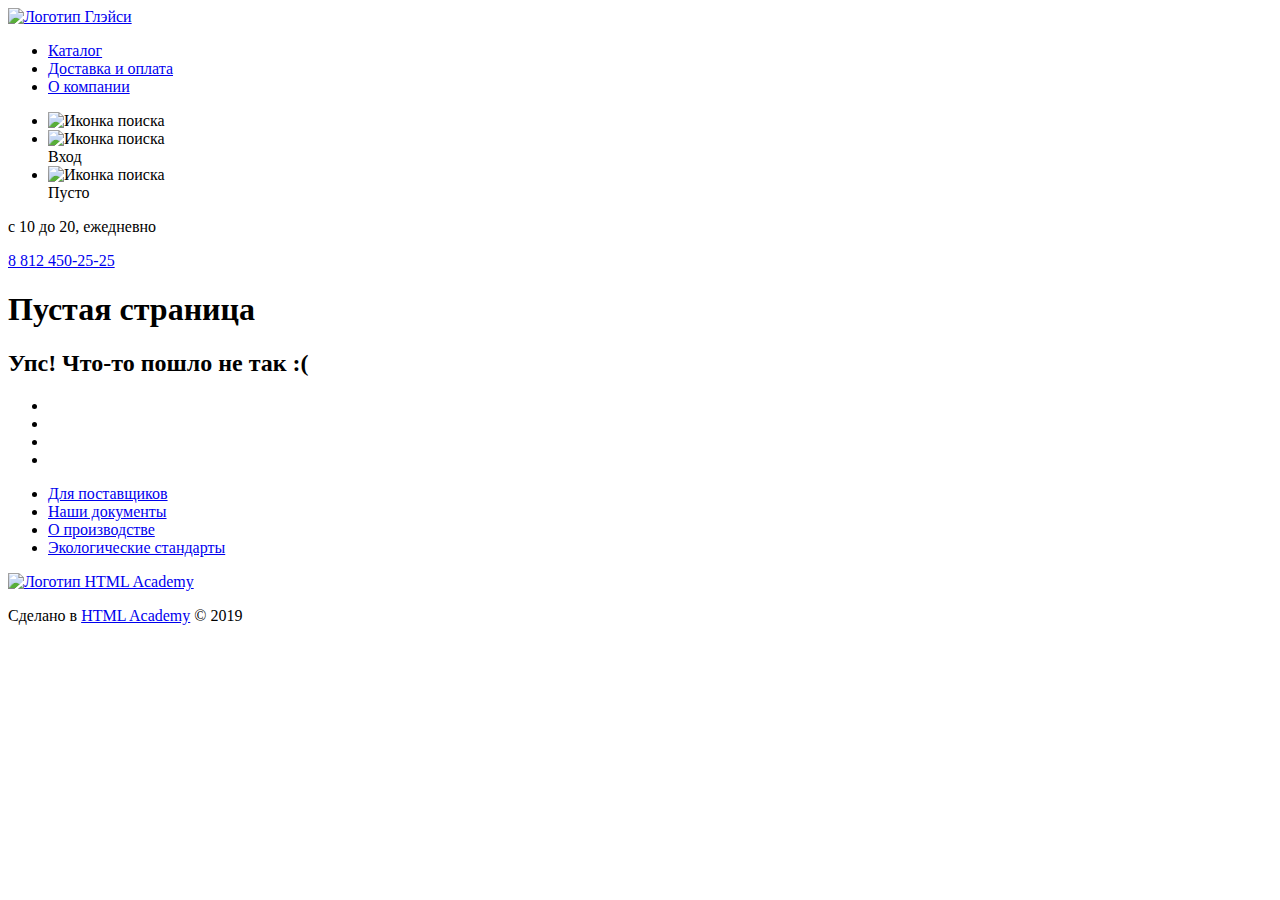
==== blank.html @ e8b12c31 "Добавляет разметку Пустой страницы" ====
<!DOCTYPE html>
<html lang="ru">
  <head>
    <meta charset="UTF-8" />
    <meta http-equiv="X-UA-Compatible" content="IE=edge" />
    <meta name="viewport" content="width=device-width, initial-scale=1.0" />
    <title>Gllacy. Catalog</title>
    <link rel="stylesheet" href="css/normalize.css" />
    <link rel="stylesheet" href="css/style.css" />
  </head>

  <body class="page page--green">
    <div class="wrapper">

      <header class="main-header">
        <div class="main-header__container">
          <div class="main-header__line">
            <div class="main-header__logo logo">
              <a href="index.html" class="logo__image">
                <img src="img/logo/index-logo.svg" alt="Логотип Глэйси" />
              </a>
            </div>
            <nav class="main-header__navigation">
              <div class="main-header__site-navigation site-navigation">
                <ul class="site-navigation__list">
                  <li class="site-navigation__item">
                    <a href="catalog.html" class="site-navigation__link">Каталог</a>
                  </li>
                  <li class="site-navigation__item">
                    <a href="blank.html" class="site-navigation__link">Доставка и оплата</a>
                  </li>
                  <li class="site-navigation__item">
                    <a href="blank.html" class="site-navigation__link">О компании</a>
                  </li>
                </ul>
              </div>
              <div class="main-header__user-navigation user-navigation">
                <ul class="user-navigation__list">
                  <li class="user-navigation__item user-navigation__item--search">
                    <img src="img/icon/header-search.svg" alt="Иконка поиска" class="user-navigation__image">
                    <div class="user-navigation__text"></div>
                  </li>
                  <li class="user-navigation__item user-navigation__item--authorization">
                    <img src="img/icon/header-authorization.svg" alt="Иконка поиска" class="user-navigation__image">
                    <div class="user-navigation__text">Вход</div>
                  </li>
                  <li class="user-navigation__item user-navigation__item--cart">
                    <img src="img/icon/header-cart.svg" alt="Иконка поиска" class="user-navigation__image">
                    <div class="user-navigation__text">Пусто</div>
                  </li>
                </ul>
              </div>
            </nav>
          </div>
          <div class="main-header__line">
            <div class="main-header__info">
              <p class="main-header__work-time">с 10 до 20, ежедневно</p>
              <a class="main-header__contacts" href="tel:88124502525">8 812 450-25-25</a>
            </div>
          </div>
        </div>
      </header>

      <main class="main">

        <section class="blank">
          <div class="blank__container">
            <h1 class="blank__title title hidden">Пустая страница</h1>
            <h2 class="blank__subtitle subtitle">Упс! Что-то пошло не так :(</h2>
          </div>
        </section>

      </main>

      <footer class="main-footer">
        <div class="main-footer__container">
          <ul class="main-footer__socials">
            <li class="main-footer__socials-item">
              <a href="#" class="main-footer__social-link">
                <img src="img/icon/footer-facebook.svg" alt="">
              </a>
            </li>
            <li class="main-footer__socials-item">
              <a href="#" class="main-footer__social-link">
                <img src="img/icon/footer-vkontakte.svg" alt="">
              </a>
            </li>
            <li class="main-footer__socials-item">
              <a href="#" class="main-footer__social-link">
                <img src="img/icon/footer-instagram.svg" alt="">
              </a>
            </li>
            <li class="main-footer__socials-item">
              <a href="#" class="main-footer__social-link">
                <img src="img/icon/footer-twitter.svg" alt="">
              </a>
            </li>
          </ul>
          <ul class="main-footer__info">
            <li class="main-footer__info-item">
              <a href="blank.html" class="main-footer__link">Для поставщиков</a>
            </li>
            <li class="main-footer__info-item">
              <a href="blank.html" class="main-footer__link">Наши документы</a>
            </li>
            <li class="main-footer__info-item">
              <a href="blank.html" class="main-footer__link">О производстве</a>
            </li>
            <li class="main-footer__info-item">
              <a href="blank.html" class="main-footer__link">Экологические стандарты</a>
            </li>
          </ul>
          <div class="main-footer__copyrights">
            <a href="htmlacademy.ru" class="main-footer__copyrights-link">
              <img src="img/logo/html-academy-logo.svg" alt="Логотип HTML Academy">
            </a>
            <p>Сделано в <a href="htmlacademy.ru">HTML Academy</a> © 2019</p>
          </div>
        </div>
      </footer>
    </div>
  </body>
</html>
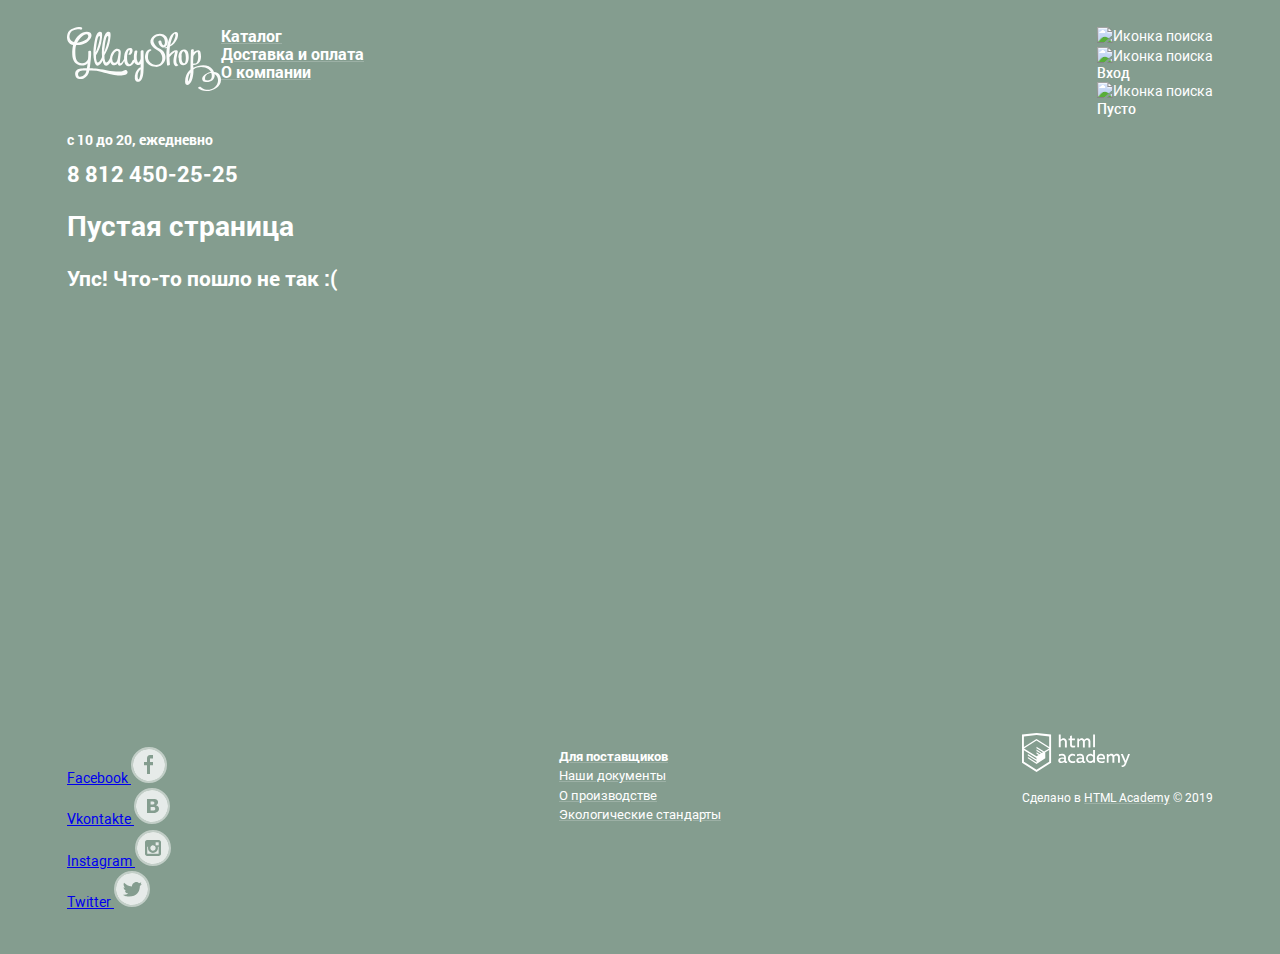
==== commit 17a49d07: "Делает сетку на гридах" ====
--- a/blank.html
+++ b/blank.html
@@ -1,23 +1,34 @@
 <!DOCTYPE html>
-<html lang="ru">
+<html class="page" lang="ru">
   <head>
     <meta charset="UTF-8" />
     <meta http-equiv="X-UA-Compatible" content="IE=edge" />
     <meta name="viewport" content="width=device-width, initial-scale=1.0" />
-    <title>Gllacy. Catalog</title>
+    <title>Gllacy. 404</title>
     <link rel="stylesheet" href="css/normalize.css" />
     <link rel="stylesheet" href="css/style.css" />
+    <link rel="icon" href="favicon.ico">
+    <link rel="icon" href="img/favicon/favicon-152.svg" type="image/svg+xml">
+    <link rel="apple-touch-icon" href="img/favicon/favicon-180.png">
+    <link rel="manifest" href="manifest.webmanifest">
   </head>
 
-  <body class="page page--green">
+  <body class="page-body page-body--green">
     <div class="wrapper">
 
       <header class="main-header">
         <div class="main-header__container">
-          <div class="main-header__line">
+          <div class="main-header__main-line">
             <div class="main-header__logo logo">
               <a href="index.html" class="logo__image">
-                <img src="img/logo/index-logo.svg" alt="Логотип Глэйси" />
+                <svg width="154" height="64" viewBox="0 0 154 64" fill="none" xmlns="http://www.w3.org/2000/svg">
+                  <path d="M59.3411 43.1507C58.6031 43.0641 57.8564 43.196 57.1891 43.5308C57.1891 43.5308 54.1865 46.1093 39.3332 43.1404C28.4134 40.9523 22.7384 41.1783 22.7384 41.1783C22.7384 41.1783 24.57 28.3371 24.0695 24.7415C24.0466 24.4763 23.9242 24.2306 23.7281 24.0562C23.532 23.8818 23.2777 23.7923 23.0186 23.8067C21.9276 23.8067 21.267 24.2382 21.267 24.834C21.3606 27.2614 21.277 29.6926 21.0168 32.1072C20.5634 33.3829 19.7122 34.4692 18.5955 35.1974C17.4788 35.9256 16.1591 36.255 14.8413 36.1342C10.087 35.7952 9.08615 32.2819 8.66578 29.8883C8.2454 27.4947 8.00519 20.807 9.2563 18.0744C9.2563 18.0744 16.4227 18.3312 20.9267 14.3864C25.4308 10.4416 25.1505 7.03093 23.0186 5.57217C20.8867 4.11341 15.8922 4.37024 12.0588 7.96577C9.85781 9.93907 8.11968 12.3973 6.97426 15.1569C6.97426 15.1569 1.33923 13.9241 2.63038 7.88359C4.00161 1.57599 12.3991 2.31564 12.3991 2.31564C14.1507 2.66492 14.2307 2.82929 14.8113 2.23346C15.3918 1.63763 15.8122 0.0966821 13.0597 0.00422536C10.3072 -0.0882313 2.04986 1.30889 0.46845 6.93848C-1.22306 12.9276 1.89973 17.2114 6.09348 17.8792C6.09348 17.8792 3.80143 28.2549 6.63396 33.3914C7.41915 35.0146 8.65661 36.3617 10.1892 37.2616C11.7218 38.1615 13.4804 38.5736 15.2417 38.4457C16.8931 38.4457 19.8157 37.5005 20.6465 36.1342C20.6465 36.1342 20.2561 39.812 19.9258 41.1475C19.9258 41.1475 12.9796 41.055 10.8077 42.1748C7.11439 44.178 7.88508 48.8727 9.30635 50.5369C10.5074 51.9546 14.1207 52.7251 16.733 51.4615C18.2281 50.723 19.5196 49.6125 20.4898 48.2309C21.46 46.8494 22.0781 45.2407 22.288 43.5513C26.5142 43.3281 30.748 43.7998 34.8292 44.9485C41.0047 46.8387 49.6024 48.6056 52.1847 48.6056C54.767 48.6056 60.1918 47.8454 60.5221 45.6367C60.7023 44.178 60.1718 43.4178 59.3411 43.1507ZM15.8722 8.81843C15.8722 8.81843 19.1552 6.25019 20.7266 7.85277C21.0794 8.24335 21.2828 8.75163 21.2993 9.28397C21.3159 9.81632 21.1445 10.3369 20.8166 10.7497C20.156 11.6332 18.4145 14.4275 10.1471 15.8143C10.1471 15.8143 12.7494 11.1298 15.8722 8.81843ZM16.1425 48.7905C16.1425 48.7905 11.6084 51.328 11.138 47.8865C10.9562 47.1689 11.0201 46.409 11.3189 45.7339C11.6177 45.0588 12.1333 44.5096 12.7795 44.178C13.5702 43.7773 14.6511 43.274 19.3653 43.4486C19.3125 44.5462 18.9891 45.6121 18.4254 46.5464C17.8617 47.4807 17.0762 48.2528 16.1425 48.7905Z" fill="#FBFCFB"/>
+                  <path d="M73.6439 24.382C73.6439 26.7037 73.6439 29.0151 73.6439 31.3368C73.6439 31.3368 73.6439 31.419 73.6439 31.46C73.5647 32.3848 73.2694 33.2764 72.7831 34.0591C72.4757 34.6276 72.0763 35.1382 71.602 35.5692C71.0716 36.0418 70.7212 34.9837 70.5211 34.5419C69.1298 31.5525 69.8004 27.546 70.3409 24.4128C70.5911 22.9129 67.6285 23.3033 67.3983 24.6388C66.8584 27.3095 66.6732 30.043 66.8478 32.7647C66.5854 32.7859 66.3304 32.8637 66.0993 32.9929C65.8682 33.1221 65.6662 33.2999 65.5066 33.5146C64.9961 34.6344 63.5048 38.3532 61.6731 36.8636C60.352 35.8363 60.2118 33.0215 60.0717 31.4498C59.9123 29.2711 60.1916 27.082 60.8925 25.0189C60.8324 25.1935 62.0335 22.1116 62.5639 23.2622C62.7074 23.8105 62.7269 24.3852 62.6211 24.9424C62.5153 25.4997 62.2869 26.0248 61.9534 26.4777C60.382 27.6899 62.8242 28.1932 63.775 27.4536C65.5766 26.0667 66.7777 21.5877 63.705 21.0535C60.2319 20.4577 58.2601 24.0532 57.5294 26.9091C57.1421 28.5492 56.9738 30.2357 57.029 31.9223C56.5486 32.7853 54.9271 35.559 53.9763 36.0315C52.8553 36.6273 52.8753 35.7952 52.9153 35.261C52.9554 34.7269 53.4558 29.9705 53.726 26.7653C53.9629 25.4929 53.7871 24.1758 53.2256 23.0157C52.7952 22.1219 49.222 20.1187 46.0792 23.8786C44.3087 25.8622 43.2252 28.3898 42.9965 31.0697C42.7863 31.5011 42.5561 31.9634 42.2858 32.4668C40.7845 35.2919 38.8928 36.4835 38.2222 34.5214C37.5477 32.4775 37.2921 30.3125 37.4715 28.1624C39.8038 24.4569 41.5156 20.377 42.536 16.0917C44.0374 9.2499 43.7571 5.84954 42.9464 5.27426C42.1357 4.69897 38.6926 3.2813 36.6208 11.6949C35.0837 17.6814 34.5456 23.8919 35.0293 30.0629C34.7091 30.7615 34.3087 31.6039 33.7982 32.5593C32.2969 35.3843 30.4152 36.576 29.7346 34.6138C29.0736 32.567 28.8317 30.4021 29.024 28.2549C31.3562 24.5494 33.068 20.4695 34.0885 16.1841C35.6399 9.2499 35.3296 5.84954 34.5189 5.27426C33.7082 4.69897 30.2651 3.2813 28.2032 11.6949C26.1414 20.1084 25.731 29.2822 27.7028 35.446C27.7028 35.446 28.7838 38.9182 30.8056 38.6614C32.4771 38.4457 34.4688 36.7609 35.6399 33.6174C35.7723 34.2352 35.936 34.8456 36.1303 35.446C36.1303 35.446 37.2113 38.9182 39.2331 38.6614C40.6043 38.4868 42.2358 37.3054 43.3768 35.148C44.0874 37.028 45.6188 38.5792 47.5906 38.2299C50.263 37.7368 50.8134 36.2472 50.8134 36.2472C50.8134 36.2472 50.7634 38.6922 52.4749 38.6922C53.9963 38.6922 55.2074 37.7779 56.4084 35.446C56.8188 34.6549 57.059 34.1927 57.1891 33.9256C57.5395 36.1342 58.4303 38.0964 60.1918 38.8874C63.1945 40.2229 65.8169 37.6855 67.3582 35.1789C67.5558 35.7829 67.878 36.3361 68.303 36.8006C68.7279 37.2651 69.2455 37.63 69.8204 37.8704C70.4759 38.0818 71.1752 38.1045 71.8424 37.936C72.5095 37.7676 73.1188 37.4144 73.6038 36.915V40.5311C73.0551 40.5011 72.5114 40.6523 72.0524 40.9625C70.5201 42.253 69.3316 43.9212 68.5982 45.8112C67.8648 47.7013 67.6103 49.7513 67.8587 51.7697C67.9009 52.3158 68.0743 52.8426 68.3632 53.3032C68.6521 53.7638 69.0476 54.1438 69.5145 54.4093C69.9813 54.6749 70.5049 54.8176 71.0386 54.8249C71.5722 54.8321 72.0994 54.7037 72.5729 54.451C75.6757 53.0641 76.1461 48.2872 76.4063 45.3696C77.0369 38.3532 76.5464 31.0491 76.5464 24.0121C76.5464 22.7178 73.6439 23.3239 73.6439 24.382ZM30.2751 12.8763C30.9657 10.1539 31.6063 9.06498 32.2769 9.06498C32.9475 9.06498 33.2077 9.79436 32.7373 12.1469C31.8645 16.659 30.491 21.0536 28.6436 25.2449C28.6436 25.2449 29.5845 15.6089 30.2751 12.8763ZM38.7026 12.8763C39.3932 10.1539 40.0338 9.06498 40.6544 9.06498C41.2749 9.06498 41.5952 9.79436 41.1248 12.1469C40.6544 14.4994 39.123 21.0022 37.0311 25.2449C37.0311 25.2449 38.032 15.6089 38.7026 12.8763ZM51.5741 25.6866C51.4941 26.2825 51.1137 30.0937 50.5732 32.1483C50.0327 34.2029 49.6624 34.9323 48.041 35.6411C46.4195 36.35 45.5988 34.1824 45.5988 34.1824C44.4478 30.895 45.9891 28.0186 47.2703 26.0462C48.5514 24.0738 49.8426 23.8991 50.5832 23.9916C50.7568 24.036 50.9201 24.1152 51.0638 24.2244C51.2076 24.3337 51.3289 24.4709 51.4209 24.6284C51.513 24.7858 51.5739 24.9603 51.6001 25.1418C51.6264 25.3234 51.6176 25.5086 51.5741 25.6866ZM73.5638 44.178C73.6242 46.9398 73.0839 49.6807 71.9824 52.2012C71.2817 52.345 70.9815 52.0779 70.7413 50.9273C70.5761 49.8209 70.5761 48.6951 70.7413 47.5886C71.0686 45.5562 72.0479 43.6942 73.5237 42.298C73.5738 42.9452 73.5738 43.5719 73.5638 44.178Z" fill="#FBFCFB"/>
+                  <path d="M92.3806 21.4747C91.0788 20.8853 89.9035 20.0372 88.9227 18.9793C87.9418 17.9214 87.1746 16.6746 86.6655 15.3109C85.3843 11.3867 89.5881 8.4897 92.9411 8.66434C96.2941 8.83898 98.0857 12.3832 97.9456 15.5575C97.8855 16.6772 97.1949 19.2044 95.8437 17.8895C94.9501 16.8485 94.4032 15.5422 94.2823 14.1604C94.0821 12.9173 91.1795 13.657 91.3797 14.9617C91.9602 18.7216 95.9037 22.8616 99.2868 18.927C99.9789 18.0362 100.466 16.9962 100.711 15.8848C100.955 14.7735 100.952 13.6197 100.701 12.5099C100.45 11.4 99.9568 10.363 99.2595 9.47639C98.5622 8.5898 97.6784 7.87669 96.6744 7.39049C94.4096 6.48529 91.905 6.43566 89.6078 7.25044C87.3107 8.06522 85.3703 9.6914 84.1332 11.8387C81.4008 16.8211 86.8857 21.6905 90.7692 23.4677C97.0047 26.8886 97.2349 37.9012 88.9475 37.9731C87.245 37.933 85.5951 37.3594 84.2193 36.3293C82.8436 35.2991 81.8077 33.8617 81.2506 32.21C80.6801 30.4841 80.9704 24.4539 83.2524 23.9916C85.0641 23.632 84.5736 21.937 82.802 22.2555C79.0887 22.9951 77.7175 27.9159 78.0778 31.3573C78.6583 36.8431 83.6628 39.9147 88.7173 39.8736C90.9535 39.9395 93.1417 39.2 94.9022 37.7833C96.6628 36.3666 97.8847 34.3621 98.3559 32.1175C98.7278 29.9065 98.3339 27.6317 97.2424 25.6876C96.151 23.7436 94.4309 22.2531 92.3806 21.4747Z" fill="#FBFCFB"/>
+                  <path d="M110.977 37.7985C108.125 36.1959 109.756 30.0218 110.187 27.6488C110.467 26.1181 111.738 23.7553 109.696 23.2314C107.304 22.6356 104.461 24.9675 102.41 27.1968C102.408 24.6249 102.592 22.0565 102.96 19.5126C106.125 17.8918 108.659 15.2147 110.146 11.9209C111.448 9.2499 112.088 3.70249 107.684 5.32562C103.681 6.76384 102.309 11.4894 101.058 15.2801C100.586 16.7464 100.221 18.247 99.9674 19.7694C99.5682 19.9414 99.1606 20.0923 98.7463 20.2214C97.0848 20.7556 97.305 21.6699 98.9865 21.1357L99.7972 20.8686C98.9965 26.6318 99.537 32.6723 100.047 38.3327C100.047 38.8874 103.05 38.3327 102.94 37.5314C102.72 35.0042 102.53 32.4771 102.45 29.9705C102.691 29.8979 102.909 29.7595 103.08 29.5698C104.001 28.3831 105.034 27.2924 106.163 26.3133C106.463 26.0359 106.773 25.7791 107.084 25.5325L107.544 25.1833C108.215 24.6388 108.345 24.6285 107.924 25.1833C107.768 26.1629 107.56 27.1333 107.304 28.0905C106.753 31.1724 105.172 37.2232 108.645 39.1648C109.396 39.5551 112.098 38.4046 110.977 37.7985ZM104.481 13.0303C104.792 12.1161 105.202 11.212 105.582 10.3286C106.053 9.21908 107.314 5.42835 108.225 7.24667C108.955 8.69516 107.804 11.0682 107.294 12.4551C106.49 14.6234 105.102 16.5119 103.29 17.8997C103.582 16.2514 103.98 14.6248 104.481 13.0303Z" fill="#FBFCFB"/>
+                  <path d="M121.737 30.5971C121.737 27.2173 121.367 22.8821 117.433 22.5226C113.119 22.1219 111.428 26.755 111.368 30.217C111.361 30.3395 111.392 30.4611 111.454 30.5657C111.517 30.6702 111.609 30.7528 111.718 30.8026C111.718 34.0386 112.479 38.2607 116.232 38.1888C120.416 38.1272 121.737 34.3776 121.737 30.5971ZM116.732 36.2267C114.29 35.1994 114.51 30.8745 114.671 28.7891C114.685 28.6843 114.671 28.5773 114.628 28.4808C114.585 28.3843 114.517 28.3024 114.43 28.2446C114.731 26.19 115.511 23.1081 117.293 24.6388C118.714 25.8921 118.744 28.9021 118.814 30.6382C118.874 31.8504 118.724 36.9869 116.742 36.2267H116.732Z" fill="#FBFCFB"/>
+                  <path d="M153.265 49.1398C152.144 46.1812 149.682 45.0306 146.969 44.9074C146.667 44.1563 146.287 43.4401 145.838 42.7706C141.925 36.8225 132.637 37.6341 126.341 40.716C126.341 39.7812 126.251 38.8463 126.211 37.9115C127.463 38.0153 128.721 37.7863 129.862 37.2465C131.003 36.7067 131.99 35.8743 132.727 34.8296C134.398 32.3743 134.158 28.0186 133.497 25.2654C132.877 22.6767 130.415 23.1389 128.563 24.0019C127.882 24.333 127.254 24.7696 126.701 25.2963C126.701 24.608 126.811 23.9094 126.861 23.2417C126.972 21.6596 124.019 22.0603 123.919 23.4574C123.458 29.8164 123.619 36.1548 123.478 42.5035C121.702 44.0013 120.291 45.9041 119.358 48.0604C118.425 50.2166 117.996 52.5667 118.104 54.9235C118.104 57.2555 120.035 59.0327 122.107 57.3685C125 55.0879 125.881 50.5575 126.281 47.0955C126.445 45.5504 126.498 43.995 126.441 42.4419C128.698 40.9228 131.334 40.105 134.033 40.0868C136.732 40.0685 139.378 40.8507 141.655 42.3391C142.632 43.0474 143.415 44.0028 143.927 45.1128C142.326 45.4066 140.771 45.9179 139.303 46.6332C137.591 47.4756 135.049 49.4686 135.169 51.6978C135.149 52.4032 135.366 53.0941 135.784 53.655C136.201 54.216 136.793 54.613 137.461 54.7797C137.552 54.8272 137.65 54.8584 137.751 54.8721C143.897 55.8994 148.471 52.1703 147.59 46.9209C150.593 48.5954 151.704 52.4785 150.643 55.8173C148.251 63.3165 139.042 64.991 133.678 59.9778C133.097 59.4436 130.485 60.5736 130.945 61.0051C138.692 68.2681 157.989 61.5496 153.265 49.1398ZM123.298 47.3215C123.213 49.1354 122.827 50.9211 122.157 52.6018C121.907 53.1668 121.637 53.7113 121.346 54.2455C121.346 54.2455 121.086 54.3071 121.036 53.5058C121.032 50.6277 121.846 47.8109 123.378 45.4005C123.358 46.0374 123.338 46.6846 123.298 47.3215ZM126.431 28.974C126.489 28.9234 126.539 28.8646 126.581 28.7994C127.119 27.8692 127.757 27.0042 128.483 26.2208C129.007 25.6096 129.617 25.0831 130.294 24.6593C130.615 24.8237 130.945 25.6866 131.065 26.8475C131.375 29.7034 131.506 37.2232 127.122 36.5143C126.78 36.4987 126.438 36.5583 126.121 36.689C126.111 34.0797 126.251 31.532 126.431 28.974ZM139.523 53.362H139.463C137.781 52.9511 137.961 51.3074 138.182 50.1979C138.672 47.5989 141.755 46.2018 144.297 46.0888C145.588 49.787 144.597 54.2147 139.523 53.362Z" fill="#FBFCFB"/>
+                  </svg>
               </a>
             </div>
             <nav class="main-header__navigation">
@@ -37,15 +48,15 @@
               <div class="main-header__user-navigation user-navigation">
                 <ul class="user-navigation__list">
                   <li class="user-navigation__item user-navigation__item--search">
-                    <img src="img/icon/header-search.svg" alt="Иконка поиска" class="user-navigation__image">
+                    <img src="img/icon/header-search.svg" width="16px" height="16px" alt="Иконка поиска" class="user-navigation__image">
                     <div class="user-navigation__text"></div>
                   </li>
                   <li class="user-navigation__item user-navigation__item--authorization">
-                    <img src="img/icon/header-authorization.svg" alt="Иконка поиска" class="user-navigation__image">
+                    <img src="img/icon/header-authorization.svg" width="20px" height="19px" alt="Иконка поиска" class="user-navigation__image">
                     <div class="user-navigation__text">Вход</div>
                   </li>
                   <li class="user-navigation__item user-navigation__item--cart">
-                    <img src="img/icon/header-cart.svg" alt="Иконка поиска" class="user-navigation__image">
+                    <img src="img/icon/header-cart.svg" width="21px" height="20px" alt="Иконка поиска" class="user-navigation__image">
                     <div class="user-navigation__text">Пусто</div>
                   </li>
                 </ul>
@@ -65,7 +76,7 @@
 
         <section class="blank">
           <div class="blank__container">
-            <h1 class="blank__title title hidden">Пустая страница</h1>
+            <h1 class="blank__title title visually-hidden">Пустая страница</h1>
             <h2 class="blank__subtitle subtitle">Упс! Что-то пошло не так :(</h2>
           </div>
         </section>
@@ -77,28 +88,51 @@
           <ul class="main-footer__socials">
             <li class="main-footer__socials-item">
               <a href="#" class="main-footer__social-link">
-                <img src="img/icon/footer-facebook.svg" alt="">
+                <span class="visually-hidden">Facebook</span>
+                <svg width="36" height="36" viewBox="0 0 36 36" fill="none" xmlns="http://www.w3.org/2000/svg">
+                  <path d="M18 35C27.3888 35 35 27.3888 35 18C35 8.61116 27.3888 1 18 1C8.61116 1 1 8.61116 1 18C1 27.3888 8.61116 35 18 35Z" stroke="white" stroke-opacity="0.5" stroke-width="2"/>
+                  <path d="M18 2C14.8355 2 11.7421 2.93838 9.11088 4.69649C6.4797 6.45459 4.42894 8.95345 3.21793 11.8771C2.00693 14.8007 1.69008 18.0177 2.30744 21.1214C2.92481 24.2251 4.44866 27.0761 6.6863 29.3137C8.92394 31.5513 11.7749 33.0752 14.8786 33.6926C17.9823 34.3099 21.1993 33.9931 24.1229 32.7821C27.0466 31.5711 29.5454 29.5203 31.3035 26.8891C33.0616 24.2579 34 21.1645 34 18C34 13.7565 32.3143 9.68687 29.3137 6.68629C26.3131 3.68571 22.2435 2 18 2ZM22.06 11.45H19V14.9H22V18.34H19V27H16V18.34H13V14.9H16V11.45C15.9449 10.5957 16.2291 9.75426 16.7908 9.1083C17.3525 8.46234 18.1464 8.06407 19 8H22V11.45H22.06Z" fill="white" fill-opacity="0.8"/>
+                  </svg>
               </a>
             </li>
             <li class="main-footer__socials-item">
               <a href="#" class="main-footer__social-link">
-                <img src="img/icon/footer-vkontakte.svg" alt="">
+                <span class="visually-hidden">Vkontakte</span>
+                <svg width="36" height="36" viewBox="0 0 36 36" fill="none" xmlns="http://www.w3.org/2000/svg">
+                  <path d="M18 35C27.3888 35 35 27.3888 35 18C35 8.61116 27.3888 1 18 1C8.61116 1 1 8.61116 1 18C1 27.3888 8.61116 35 18 35Z" stroke="white" stroke-opacity="0.5" stroke-width="2"/>
+                  <path d="M18.64 16.49C18.9652 16.4904 19.2875 16.4293 19.59 16.31C19.8645 16.2077 20.0922 16.0085 20.23 15.75C20.3343 15.4964 20.3854 15.2241 20.38 14.95C20.376 14.7057 20.3143 14.4659 20.2 14.25C20.0714 14.0066 19.8523 13.8235 19.59 13.74C19.2687 13.627 18.9306 13.5695 18.59 13.57H16.59V16.57H17.16C17.75 16.52 18.24 16.51 18.64 16.49Z" fill="white" fill-opacity="0.8"/>
+                  <path d="M20.12 19.08C19.751 19.0101 19.3752 18.9832 19 19H16.61V22.5H19.06C19.4757 22.4953 19.8865 22.4104 20.27 22.25C20.591 22.1392 20.8632 21.9199 21.04 21.63C21.1865 21.3527 21.2621 21.0436 21.26 20.73C21.2753 20.3782 21.1848 20.0298 21 19.73C20.7922 19.4167 20.4806 19.1865 20.12 19.08Z" fill="white" fill-opacity="0.8"/>
+                  <path d="M18 2C14.8355 2 11.7421 2.93838 9.11088 4.69649C6.4797 6.45459 4.42894 8.95345 3.21793 11.8771C2.00693 14.8007 1.69008 18.0177 2.30744 21.1214C2.92481 24.2251 4.44866 27.0761 6.6863 29.3137C8.92394 31.5513 11.7749 33.0752 14.8786 33.6926C17.9823 34.3099 21.1993 33.9931 24.1229 32.7821C27.0466 31.5711 29.5454 29.5203 31.3035 26.8891C33.0616 24.2579 34 21.1645 34 18C34 13.7565 32.3143 9.68687 29.3137 6.68629C26.3131 3.68571 22.2435 2 18 2ZM24.6 22.53C24.3376 23.056 23.9537 23.5119 23.48 23.86C22.9342 24.2714 22.3122 24.5705 21.65 24.74C20.8286 24.9383 19.9848 25.029 19.14 25.01H13V11H18.45C19.2781 10.9868 20.1063 11.0235 20.93 11.11C21.473 11.194 21.9994 11.3627 22.49 11.61C22.9868 11.8462 23.4013 12.2258 23.68 12.7C23.9455 13.1728 24.0801 13.7079 24.07 14.25C24.0819 14.8916 23.8931 15.5209 23.53 16.05C23.1452 16.588 22.6142 17.0045 22 17.25V17.32C22.8272 17.4588 23.5898 17.8541 24.18 18.45C24.7295 19.0712 25.0163 19.8815 24.98 20.71C25.0043 21.3386 24.8738 21.9636 24.6 22.53Z" fill="white" fill-opacity="0.8"/>
+                  </svg>
               </a>
             </li>
             <li class="main-footer__socials-item">
               <a href="#" class="main-footer__social-link">
-                <img src="img/icon/footer-instagram.svg" alt="">
+                <span class="visually-hidden">Instagram</span>
+                <svg width="36" height="36" viewBox="0 0 36 36" fill="none" xmlns="http://www.w3.org/2000/svg">
+                  <path d="M18 35C27.3888 35 35 27.3888 35 18C35 8.61116 27.3888 1 18 1C8.61116 1 1 8.61116 1 18C1 27.3888 8.61116 35 18 35Z" stroke="white" stroke-opacity="0.5" stroke-width="2"/>
+                  <g opacity="0.8">
+                  <path d="M22.92 18C22.92 19.3155 22.3974 20.5771 21.4673 21.5072C20.5371 22.4374 19.2755 22.96 17.96 22.96C16.6445 22.96 15.3829 22.4374 14.4528 21.5072C13.5226 20.5771 13 19.3155 13 18C13.001 17.6158 13.048 17.233 13.14 16.86H12.24V23.7H23.64V16.86H22.74C22.8406 17.2325 22.901 17.6147 22.92 18Z" fill="white"/>
+                  <path d="M18 20.66C18.5252 20.656 19.0375 20.4967 19.4723 20.202C19.9071 19.9073 20.245 19.4905 20.4432 19.0042C20.6415 18.5178 20.6913 17.9836 20.5864 17.4689C20.4816 16.9542 20.2266 16.4821 19.8539 16.1121C19.4811 15.7421 19.0071 15.4908 18.4916 15.3897C17.9762 15.2887 17.4424 15.3425 16.9575 15.5445C16.4726 15.7464 16.0584 16.0873 15.7669 16.5243C15.4755 16.9613 15.32 17.4748 15.32 18C15.3213 18.3506 15.3917 18.6976 15.5271 19.021C15.6625 19.3444 15.8602 19.638 16.1091 19.8851C16.358 20.1321 16.653 20.3276 16.9775 20.4606C17.3019 20.5936 17.6494 20.6613 18 20.66Z" fill="white"/>
+                  <path d="M23.68 12.3H20.64V15.34H23.68V12.3Z" fill="white"/>
+                  <path d="M18 2C14.8355 2 11.7421 2.93838 9.11088 4.69649C6.4797 6.45459 4.42894 8.95345 3.21793 11.8771C2.00693 14.8007 1.69008 18.0177 2.30744 21.1214C2.92481 24.2251 4.44866 27.0761 6.6863 29.3137C8.92394 31.5513 11.7749 33.0752 14.8786 33.6926C17.9823 34.3099 21.1993 33.9931 24.1229 32.7821C27.0466 31.5711 29.5454 29.5203 31.3035 26.8891C33.0616 24.2579 34 21.1645 34 18C34 13.7565 32.3143 9.68687 29.3137 6.68629C26.3131 3.68571 22.2435 2 18 2ZM26 23.7C26.0027 24.0045 25.9444 24.3064 25.8285 24.588C25.7127 24.8696 25.5416 25.1251 25.3253 25.3395C25.1091 25.5539 24.8521 25.7228 24.5695 25.8362C24.2869 25.9497 23.9845 26.0054 23.68 26H12.28C11.9793 25.9987 11.6818 25.9382 11.4044 25.8219C11.1271 25.7056 10.8754 25.5358 10.6637 25.3222C10.4519 25.1086 10.2844 24.8554 10.1705 24.5771C10.0566 24.2988 9.99869 24.0007 10 23.7V12.3C9.99869 11.9993 10.0566 11.7012 10.1705 11.4229C10.2844 11.1446 10.4519 10.8914 10.6637 10.6778C10.8754 10.4642 11.1271 10.2944 11.4044 10.1781C11.6818 10.0618 11.9793 10.0013 12.28 10H23.67C23.9749 9.99467 24.2778 10.0503 24.561 10.1636C24.8441 10.2769 25.1017 10.4457 25.3188 10.6599C25.5358 10.8742 25.7079 11.1296 25.8249 11.4112C25.9418 11.6929 26.0014 11.995 26 12.3V23.7Z" fill="white"/>
+                  </g>
+                  </svg>
               </a>
             </li>
             <li class="main-footer__socials-item">
               <a href="#" class="main-footer__social-link">
-                <img src="img/icon/footer-twitter.svg" alt="">
+                <span class="visually-hidden">Twitter</span>
+                <svg width="36" height="36" viewBox="0 0 36 36" fill="none" xmlns="http://www.w3.org/2000/svg">
+                  <path d="M18 35C27.3888 35 35 27.3888 35 18C35 8.61116 27.3888 1 18 1C8.61116 1 1 8.61116 1 18C1 27.3888 8.61116 35 18 35Z" stroke="white" stroke-opacity="0.5" stroke-width="2"/>
+                  <path d="M18 2C14.8355 2 11.7421 2.93838 9.11088 4.69649C6.4797 6.45459 4.42894 8.95345 3.21793 11.8771C2.00693 14.8007 1.69008 18.0177 2.30744 21.1214C2.92481 24.2251 4.44866 27.0761 6.6863 29.3137C8.92394 31.5513 11.7749 33.0752 14.8786 33.6926C17.9823 34.3099 21.1993 33.9931 24.1229 32.7821C27.0466 31.5711 29.5454 29.5203 31.3035 26.8891C33.0616 24.2579 34 21.1645 34 18C34 13.7565 32.3143 9.68687 29.3137 6.68629C26.3131 3.68571 22.2435 2 18 2ZM25.94 14.81C25.69 21.33 22.48 25.64 14.94 25.51H14.46C14.01 25.51 9.91001 25.07 9.11001 23.69C10.8989 23.9555 12.7228 23.5494 14.23 22.55C13.18 22.26 11.31 22.09 10.98 19.7C11.3928 19.8642 11.8441 19.9058 12.28 19.82C11 19 9.53001 18.3 9.61001 16.17C10.028 16.4893 10.5445 16.652 11.07 16.63C10.3 16.4 8.92001 13.39 10.07 11.85C12.07 13.64 14.14 15.33 17.87 15.49C18.1 13.28 19.11 11.79 21.04 11.17C21.7375 10.9333 22.4908 10.9157 23.1986 11.1195C23.9065 11.3232 24.5351 11.7387 25 12.31C25.74 12.08 26.45 11.84 27.19 11.62C27.1758 11.9571 27.0846 12.2865 26.9234 12.5829C26.7622 12.8793 26.5353 13.1349 26.26 13.33C26.5167 13.3601 26.7768 13.3336 27.0221 13.2524C27.2674 13.1712 27.492 13.0372 27.68 12.86C27.5628 13.2985 27.3443 13.7034 27.0421 14.0421C26.7399 14.3808 26.3624 14.6438 25.94 14.81Z" fill="white" fill-opacity="0.8"/>
+                  </svg>
               </a>
             </li>
           </ul>
           <ul class="main-footer__info">
             <li class="main-footer__info-item">
-              <a href="blank.html" class="main-footer__link">Для поставщиков</a>
+              <a href="blank.html" class="main-footer__link main-footer__link--bold">Для поставщиков</a>
             </li>
             <li class="main-footer__info-item">
               <a href="blank.html" class="main-footer__link">Наши документы</a>
@@ -112,9 +146,22 @@
           </ul>
           <div class="main-footer__copyrights">
             <a href="htmlacademy.ru" class="main-footer__copyrights-link">
-              <img src="img/logo/html-academy-logo.svg" alt="Логотип HTML Academy">
+              <svg width="108" height="39" viewBox="0 0 108 39" fill="none" xmlns="http://www.w3.org/2000/svg">
+                <path d="M44.582 28.426C44.7698 28.4144 44.9553 28.3771 45.134 28.3151V29.7263C44.7564 29.8745 44.3566 29.9496 43.9538 29.948C43.6117 29.9839 43.2676 29.9061 42.9692 29.7255C42.6707 29.5448 42.4327 29.2703 42.2882 28.94C41.3994 29.6974 40.2878 30.1005 39.1473 30.0791C37.6339 30.0791 36.2348 29.2021 36.2348 27.3776C36.2348 25.1197 38.2145 24.4241 39.9468 24.4241C40.6765 24.4355 41.4034 24.5233 42.1169 24.6862V24.3737C42.1169 23.275 41.3554 22.4988 39.9277 22.4988C38.894 22.5023 37.8726 22.7358 36.9296 23.1843V21.3699C37.9559 20.9951 39.0325 20.7977 40.1181 20.7852C42.4785 20.7852 43.9253 21.9747 43.9253 24.6459V27.8111C43.912 27.962 43.9555 28.1123 44.0465 28.2294C44.1374 28.3465 44.2683 28.4207 44.4107 28.436C44.4679 28.4427 44.5258 28.4393 44.582 28.426ZM38.1479 27.2163C38.177 27.5946 38.3467 27.9451 38.6198 28.1908C38.8929 28.4366 39.247 28.5574 39.6041 28.5268H39.7088C40.6057 28.5405 41.4713 28.1782 42.1169 27.5187V25.9966C41.522 25.8626 40.9165 25.7883 40.3084 25.7749C39.2615 25.7749 38.1479 26.1277 38.1479 27.2365V27.2163Z" fill="white"/>
+                <path d="M50.5022 20.7651C51.4002 20.7443 52.2873 20.9774 53.072 21.4404V23.2448C52.3925 22.7578 51.5891 22.5011 50.7687 22.5089C50.0431 22.4476 49.3241 22.6933 48.7693 23.1922C48.2145 23.6912 47.869 24.4027 47.8085 25.1709C47.7481 25.9391 47.9776 26.7014 48.4468 27.2907C48.916 27.88 49.5867 28.2484 50.3118 28.3151C50.4639 28.3252 50.6165 28.3252 50.7687 28.3151C51.6191 28.315 52.4551 28.0823 53.1957 27.6397V29.4541C52.3309 29.8749 51.387 30.0817 50.4355 30.0589C49.8841 30.1 49.3303 30.0253 48.8062 29.8391C48.282 29.6529 47.7978 29.3589 47.3812 28.974C46.9647 28.589 46.624 28.1207 46.3789 27.5959C46.1337 27.0711 45.9888 26.5002 45.9526 25.916C45.9526 25.7749 45.9526 25.6237 45.9526 25.4826C45.9335 24.882 46.0266 24.2834 46.2264 23.721C46.4263 23.1586 46.729 22.6435 47.1171 22.2052C47.5053 21.767 47.9713 21.4142 48.4885 21.167C49.0057 20.9199 49.5638 20.7833 50.131 20.7651C50.2545 20.7555 50.3786 20.7555 50.5022 20.7651Z" fill="white"/>
+                <path d="M62.6661 28.426C62.8538 28.4144 63.0394 28.3771 63.2181 28.3151V29.7263C62.8404 29.8745 62.4407 29.9496 62.0379 29.948C61.6958 29.9839 61.3517 29.9061 61.0532 29.7255C60.7548 29.5448 60.5168 29.2703 60.3723 28.94C59.4834 29.6974 58.3719 30.1005 57.2313 30.0791C55.718 30.0791 54.3189 29.2021 54.3189 27.3776C54.3189 25.1197 56.2986 24.4241 58.0308 24.4241C58.7606 24.4355 59.4875 24.5233 60.2009 24.6862V24.3737C60.2009 23.275 59.4395 22.4988 58.0118 22.4988C56.9781 22.5023 55.9567 22.7358 55.0137 23.1843V21.3699C56.04 20.9951 57.1166 20.7977 58.2022 20.7852C60.5626 20.7852 62.0093 21.9747 62.0093 24.6459V27.8111C61.9961 27.962 62.0396 28.1123 62.1305 28.2294C62.2215 28.3465 62.3524 28.4207 62.4948 28.436C62.552 28.4427 62.6099 28.4393 62.6661 28.426ZM56.232 27.2163C56.2611 27.5946 56.4308 27.9451 56.7039 28.1908C56.977 28.4366 57.331 28.5574 57.6882 28.5268H57.7929C58.6897 28.5405 59.5553 28.1782 60.2009 27.5187V25.9966C59.6061 25.8626 59.0006 25.7883 58.3925 25.7749C57.336 25.7749 56.232 26.1277 56.232 27.2365V27.2163Z" fill="white"/>
+                <path d="M72.974 16.9648V29.8271H71.2989V28.426C70.9277 28.9464 70.445 29.3659 69.8906 29.6498C69.3362 29.9338 68.726 30.074 68.1103 30.0589C66.9966 29.9812 65.9524 29.4578 65.1895 28.5949C64.4267 27.732 64.0022 26.5941 64.0022 25.412C64.0022 24.2299 64.4267 23.092 65.1895 22.2291C65.9524 21.3662 66.9966 20.8428 68.1103 20.7651C68.6778 20.7487 69.2416 20.8669 69.7603 21.1111C70.2791 21.3553 70.7397 21.7192 71.1085 22.1763V16.9648H73.0121H72.974ZM68.4435 22.4888C67.7114 22.4888 67.0093 22.7967 66.4917 23.345C65.9741 23.8932 65.6833 24.6367 65.6833 25.412C65.6833 26.1873 65.9741 26.9308 66.4917 27.479C67.0093 28.0272 67.7114 28.3352 68.4435 28.3352C69.0099 28.3399 69.5648 28.166 70.0377 27.8358C70.5105 27.5055 70.88 27.0337 71.099 26.4805V24.3334C70.8734 23.786 70.5021 23.32 70.0305 22.9924C69.5589 22.6648 69.0075 22.4898 68.4435 22.4888Z" fill="white"/>
+                <path d="M78.9989 20.7651C82.3111 20.7651 83.4532 23.5976 82.9202 26.1478H76.6479C76.8573 27.7304 78.3136 28.3856 79.8364 28.3856C80.7481 28.3862 81.6485 28.1728 82.4729 27.7607V29.4541C81.5292 29.8805 80.5099 30.0868 79.4843 30.0589C76.9335 30.0589 74.7253 28.5167 74.7253 25.412C74.6709 24.2403 75.0569 23.0935 75.799 22.2226C76.5411 21.3517 77.5787 20.8276 78.6848 20.7651H78.9989ZM79.0845 22.398C78.7864 22.3733 78.4865 22.411 78.2021 22.5091C77.9178 22.6071 77.6544 22.7637 77.4272 22.9696C77.2 23.1756 77.0134 23.427 76.8781 23.7095C76.7427 23.9919 76.6613 24.2998 76.6384 24.6157V24.6761H81.2546C81.281 24.4048 81.2565 24.1305 81.1828 23.8692C81.109 23.6078 80.9873 23.3643 80.8247 23.1528C80.662 22.9412 80.4616 22.7657 80.2349 22.6362C80.0082 22.5067 79.7596 22.4257 79.5033 22.398C79.3644 22.3779 79.2235 22.3779 79.0845 22.398Z" fill="white"/>
+                <path d="M84.8048 21.007H86.4514V22.1057C86.8022 21.6912 87.2302 21.3581 87.7085 21.1273C88.1868 20.8966 88.7051 20.7732 89.2306 20.7651C89.7436 20.7308 90.2557 20.8439 90.7131 21.0923C91.1704 21.3407 91.5559 21.7152 91.829 22.1763C92.2017 21.748 92.6511 21.4026 93.1512 21.1603C93.6513 20.918 94.1919 20.7837 94.7415 20.7651C95.1767 20.7503 95.6099 20.8337 96.0124 21.0095C96.4148 21.1854 96.7775 21.4498 97.0762 21.7853C97.3749 22.1207 97.603 22.5196 97.7453 22.9554C97.8876 23.3912 97.9408 23.854 97.9015 24.3133V29.8271H95.9979V24.3737C96.0405 23.93 95.915 23.4866 95.6491 23.1407C95.3832 22.7948 94.9986 22.5749 94.5797 22.5291H94.3513C93.9544 22.565 93.569 22.6885 93.2198 22.8916C92.8707 23.0947 92.5655 23.373 92.324 23.7085V29.8271H90.4204V24.3737C90.463 23.93 90.3375 23.4866 90.0716 23.1407C89.8057 22.7948 89.4211 22.5749 89.0022 22.5291H88.7738C88.3331 22.5669 87.906 22.7087 87.5239 22.9442C87.1418 23.1797 86.8144 23.5028 86.5656 23.8899V29.8372H84.8048V21.007Z" fill="white"/>
+                <path d="M106.096 21.007H108L104.098 31.0165C103.146 33.3148 102.013 34.0406 100.747 34.0406C100.379 34.0306 100.012 33.9799 99.6528 33.8894V32.2564C99.9273 32.3449 100.213 32.3891 100.5 32.3874C101.452 32.3874 102.08 31.7121 102.565 30.3714L102.737 29.9279L98.7771 21.0372H100.804L103.66 27.6901L106.096 21.007Z" fill="white"/>
+                <path d="M38.6999 1.5221V6.56216C39.0514 6.18238 39.4703 5.87999 39.9326 5.67239C40.3949 5.46479 40.8914 5.35609 41.3935 5.35255C41.8191 5.32525 42.2457 5.38705 42.6487 5.53441C43.0518 5.68177 43.4235 5.9118 43.7426 6.21136C44.0617 6.51091 44.3219 6.87413 44.5084 7.28024C44.6949 7.68635 44.804 8.1274 44.8295 8.57819C44.839 8.7023 44.839 8.82703 44.8295 8.95115V14.4045H42.9259V9.20315C42.9563 8.94983 42.9387 8.69261 42.8739 8.44662C42.8091 8.20064 42.6985 7.97087 42.5486 7.77081C42.3988 7.57076 42.2126 7.40447 42.0012 7.28173C41.7897 7.15899 41.5572 7.08227 41.3174 7.05609C41.2192 7.04604 41.1204 7.04604 41.0223 7.05609C40.552 7.08571 40.0954 7.23494 39.6912 7.49112C39.2869 7.74731 38.9469 8.1029 38.6999 8.52779V14.3743H36.7963V1.5221H38.6999Z" fill="white"/>
+                <path d="M49.9025 2.41923V5.56423H52.9197V7.28793H49.9025V11.32C49.9025 12.4792 50.407 12.8622 51.4825 12.8622C52.0604 12.862 52.6327 12.7421 53.1672 12.5094V14.2029C52.4477 14.4649 51.6912 14.5944 50.9305 14.5859C50.5972 14.6311 50.2589 14.6061 49.9348 14.5124C49.6107 14.4187 49.3073 14.2581 49.042 14.0399C48.7767 13.8216 48.5547 13.5501 48.3888 13.2407C48.2228 12.9314 48.1162 12.5904 48.0751 12.2373C48.0561 12.053 48.0561 11.8671 48.0751 11.6829V7.26777H46.5522V5.54407H48.0465V2.88292L49.9025 2.41923Z" fill="white"/>
+                <path d="M55.2992 14.3843V5.56423H56.9458V6.66296C57.2966 6.24843 57.7246 5.9153 58.2029 5.68457C58.6812 5.45384 59.1995 5.33049 59.725 5.32231C60.238 5.28809 60.7501 5.40114 61.2075 5.64952C61.6648 5.8979 62.0503 6.27241 62.3234 6.73352C62.6961 6.30524 63.1455 5.95987 63.6456 5.71757C64.1457 5.47528 64.6863 5.3409 65.2359 5.32231C65.6711 5.30757 66.1043 5.39091 66.5068 5.56679C66.9092 5.74267 67.2719 6.00709 67.5706 6.34254C67.8693 6.67799 68.0974 7.07682 68.2397 7.51263C68.382 7.94843 68.4352 8.41127 68.3959 8.87051V14.3843H66.4923V8.93099C66.5174 8.70892 66.5005 8.48378 66.4425 8.26873C66.3845 8.05367 66.2866 7.853 66.1546 7.67845C66.0226 7.5039 65.859 7.35896 65.6735 7.2521C65.488 7.14524 65.2842 7.07861 65.0741 7.05609H64.8457C64.4465 7.09568 64.0597 7.22385 63.7104 7.43226C63.3611 7.64067 63.0572 7.92465 62.8184 8.2657V14.3843H60.9148V8.93099C60.9398 8.70582 60.9216 8.47762 60.8612 8.26009C60.8009 8.04255 60.6997 7.84016 60.5637 7.66507C60.4277 7.48997 60.2597 7.34578 60.0698 7.24113C59.8799 7.13648 59.672 7.07354 59.4585 7.05609H59.2301C58.7894 7.09388 58.3624 7.23572 57.9803 7.47121C57.5982 7.70669 57.2707 8.02984 57.0219 8.4169V14.3743H55.2992V14.3843Z" fill="white"/>
+                <path d="M72.974 1.51202H71.118V14.3743H72.974V1.51202Z" fill="white"/>
+                <path d="M14.6957 0H14.5434L0 1.61282V29.8372L14.5434 39L29.0868 29.8372V1.61282L14.6957 0ZM27.1832 28.678L14.5434 36.6413L1.90359 28.678V17.1362L14.4863 25.0693V26.5107L5.85353 21.0675V22.4585L14.5244 27.9723V29.444L5.86305 23.9806V25.3717L14.5339 30.8855L23.2809 25.3414V19.3538L27.1832 16.8842V28.678ZM27.1832 15.4125L23.7092 17.5697L22.1102 18.5777L14.4958 13.7795V15.1706L21.0061 19.2732H20.9395L20.7967 19.3639L19.8449 19.9385L14.4768 16.5516V17.9426L18.7123 20.6139L17.7129 21.3195L14.5148 19.3034V20.6945L16.6183 22.0049L14.4768 23.3657L1.96069 15.4831L14.4958 7.49961L27.1832 15.4125ZM27.1832 14.0114L14.4768 6.04807L1.90359 14.0013V3.41716L14.5529 2.01602L27.1927 3.41716V14.0114H27.1832Z" fill="white"/>
+                </svg>
             </a>
-            <p>Сделано в <a href="htmlacademy.ru">HTML Academy</a> © 2019</p>
+            <p>Сделано в <a href="htmlacademy.ru" class="main-footer__copyrights-link">HTML Academy</a> © 2019</p>
           </div>
         </div>
       </footer>
--- a/css/style.css
+++ b/css/style.css
@@ -0,0 +1,556 @@
+/* ----- Fonts ----- */
+@font-face {
+  font-family: "Roboto";
+  src:  url(../fonts/roboto.woff2) format("woff2"),
+        url(../fonts/roboto.woff) format("woff");
+  font-weight: 400;
+  font-style: normal;
+}
+
+@font-face {
+  font-family: "Roboto";
+  src:  url(../fonts/robotomedium.woff2) format("woff2"),
+        url(../fonts/robotomedium.woff) format("woff");
+  font-weight: 500;
+  font-style: normal;
+}
+
+@font-face {
+  font-family: "Roboto";
+  src:  url(../fonts/robotobold.woff2) format("woff2"),
+        url(../fonts/robotobold.woff) format("woff");
+  font-weight: 700;
+  font-style: normal;
+}
+
+/* ----- Variables ----- */
+:root {
+  --bg-green: #849D8F;
+  --bg-grey: #8996A6;
+  --bg-brown: #9D8B84;
+
+  --basic-extra-black: #323232;
+  --basic-black: #5A5A5A;
+  --basic-white: #FFFFFF;
+  --basic-red: #E84D37;
+  --basic-milk: #F8F7F4;;
+
+  --nav-current: #D07058;
+  --nav-hover: #FBDED7;
+  --nav-onclick-red: #F6B5A5;
+  --nav-onclick-white: #EDEDED;
+
+  --link-hover: #FFBC9E;
+  --link-popup-hover: #E84D37;
+
+  --page-hover: rgba(255, 255, 255, 0.4);
+  --page-onclick: #FFFFFF;
+
+  --checkbox: rgba(255, 255, 255, 0.8);
+  --checkbox-hover: #FFFFFF;
+  --checkbox-disabled: rgba(255, 255, 255, 0.4);
+}
+
+/* ----------------------------- */
+html,
+body {
+  height: 100%;
+  line-height: 1;
+}
+.page-body--green {
+  background-color: var(--bg-green);
+}
+.page-body--gray {
+  background-color: var(--bg-grey);
+}
+.page-body--brown {
+  background-color: var(--bg-brown);
+}
+.page-body {
+  max-width: 1200px;
+  margin: 0 auto;
+  font-family: "Roboto", Arial, sans-serif;
+  font-style: normal;
+  font-weight: 400;
+  font-size: 14px;
+  line-height: 1.4;
+  color: var(--basic-white);
+}
+
+/* ----- Прячет заголовки ----- */
+/* .visually-hidden {
+  position: absolute;
+  width: 1px;
+  height: 1px;
+  margin: -1px;
+  border: 0;
+  padding: 0;
+  white-space: nowrap;
+  clip-path: inset(100%);
+  clip: rect(0 0 0 0);
+  overflow: hidden;
+} */
+
+/* ----------------------------- */
+.wrapper {
+  min-height: 100%;
+  overflow: hidden;
+  display: flex;
+  flex-direction: column;
+  margin: 0 auto;
+  padding: 27px;
+}
+/* ----- Ширина с учётом отступа от края страницы ----- */
+/* [class*="__container"] {
+  padding: 0;
+  box-sizing: content-box;
+  margin: 0 auto;
+} */
+/* ----- Прижимаем подвал к низу страницы ----- */
+.main {
+  flex: 1 0 auto;
+}
+/* ----------------------------- */
+.footer {
+  flex: 1 0 auto;
+}
+/* ----------------------------- */
+img {
+  max-width: 100%;
+  height: auto;
+}
+/* ----------------------------- */
+.button {
+  background: linear-gradient(180deg, #F26843 0%, #E74A35 100%);
+  box-shadow: 0px 2px 2px rgba(172, 16, 0, 0.64);
+  border-radius: 70px;
+  border: 0;
+  color: var(--basic-white);
+}
+/* Remove border and padding in Firefox */
+/* ::-moz-focus-outer,
+::-moz-focus-inner {
+  border: 0;
+  padding: 0;
+} */
+/* ----------------------------- */
+
+/* ----- Header ----- */
+.main-header__navigation ul {
+  margin: 0;
+  padding: 0;
+}
+.site-navigation__item {
+  font-weight: 700;
+  font-size: 16px;
+  line-height: 1.12;
+  list-style: none;
+}
+.site-navigation__item--disabled {
+  background: #D07058;
+  border-radius: 26px;
+}
+.site-navigation__link {
+  color: inherit;
+  text-decoration: underline;
+  text-decoration-color: rgba(255, 255, 255, 0.2);
+}
+.site-navigation__link--disabled {
+  text-decoration: none;
+}
+.user-navigation__text {
+  font-weight: 500;
+  font-size: 14px;
+  line-height: 1.14;
+}
+.user-navigation__item {
+  list-style: none;
+}
+.main-header__work-time {
+  font-weight: 700;
+  font-size: 14px;
+  line-height: 1.14;
+}
+.main-header__contacts {
+  font-weight: 700;
+  font-size: 22px;
+  line-height: 1.09;
+}
+.main-header__info a {
+  text-decoration: none;
+  color: inherit;
+}
+.main-header__main-line {
+  display: grid;
+  grid-template-columns: min-content 1fr;
+}
+.main-header__navigation {
+  display: grid;
+  grid-template-columns: 2fr 1fr;
+}
+.main-header__user-navigation {
+  justify-self: end;
+}
+
+/* ----- Promo (slider) ----- */
+.promo__image {
+  margin: 0 -27px;
+  display: block;
+}
+.promo__description {
+  font-weight: 700;
+  font-size: 60px;
+  line-height: 1;
+}
+.promo__button--order {
+  width: 261px;
+  height: 62px;
+}
+.promo__button-text {
+  font: inherit;
+  font-weight: 700;
+  font-size: 32px;
+  line-height: 1.38;
+  color: var(--basic-white);
+}
+
+/* ----- Gift ----- */
+.gift__container img {
+  display: block;
+  border-radius: 16px;
+}
+.gift__subtitle {
+  font-weight: 700;
+  font-size: 35px;
+  line-height: 1.17;
+}
+.gift__description {
+  font-weight: 700;
+  font-size: 18px;
+  line-height: 1.22;
+}
+.gift__button {
+  width: 164px;
+  height: 48px;
+}
+.gift__button-text {
+  font: inherit;
+  font-weight: 700;
+  font-size: 18px;
+  line-height: 1.33;
+  color: var(--basic-white);
+}
+.gift__image--raspberry {
+  max-width: 560px;
+  max-height: 229px;
+  background-color: rgb(131, 40, 63);
+  border-radius: 16px;
+}
+.gift__image--chocolate {
+  max-width: 560px;
+  max-height: 229px;
+  background-color: rgb(109, 54, 22);
+  border-radius: 16px;
+}
+.gift__container {
+  display: grid;
+  grid-template-columns: 1fr 1fr;
+  gap: 26px;
+}
+
+/* ----- Hit ----- */
+.hit__price span {
+  font-weight: 700;
+  font-size: 45px;
+  line-height: 1;
+}
+.hit__price {
+  font-weight: 700;
+  font-size: 30px;
+  line-height: 1.17;
+}
+.hit__description {
+  font-weight: 500;
+  font-size: 16px;
+  line-height: 1.38;
+  text-decoration: underline;
+  text-decoration-color: rgba(255, 255, 255, 0.2);
+}
+.hit__image img {
+  border-radius: 50%;
+  display: block;
+}
+.hit__container {
+  display: grid;
+  grid-template-columns: 1fr 1fr 1fr 1fr;
+  gap: 26px;
+}
+
+/* ----- About ----- */
+.about__subtitle {
+  font-weight: 500;
+  font-size: 24px;
+  line-height: 1.25;
+  color: var(--basic-extra-black);
+}
+.about__text {
+  font-weight: 400;
+  font-size: 16px;
+  line-height: 1.38;
+  color: var(--basic-extra-black);
+}
+.about__container {
+  max-width: 1146px;
+  background-color: #e4dcc2;
+  background-image: url(../img/benefits-pattern.png);
+  background-repeat:repeat;
+  border-radius: 16px;
+}
+
+/* ----- News / Subscribe ----- */
+.news__content {
+  max-width: 560px;
+  max-height: 220px;
+}
+.news__subtitle {
+  font-weight: 500;
+  font-size: 16px;
+  line-height: 1.38;
+  color: var(--basic-extra-black);
+}
+.news__link {
+  font-weight: 700;
+  font-size: 24px;
+  line-height: 1.25;
+  color: var(--basic-extra-black);
+}
+.news__image {
+  max-width: 560px;
+  max-height: 220px;
+  background-color: #fff;
+  border-radius: 16px;
+}
+.news__image img {
+  border-radius: 16px;
+}
+.subscribe__image {
+  max-width: 560px;
+  max-height: 220px;
+  background-color: #fff;
+  border-radius: 16px;
+}
+.subscribe__image img {
+  display: block;
+  border-radius: 16px;
+}
+.subscribe__content {
+  max-width: 548px;
+  max-height: 210px;
+  background-color: var(--basic-milk);
+  border-radius: 16px;
+}
+.subscribe__text {
+  font-weight: 400;
+  font-size: 16px;
+  line-height: 1.38;
+  color: var(--basic-black);
+}
+.subscribe__form-button {
+  font-weight: 700;
+  font-size: 18px;
+  line-height: 1.33;
+  width: 130px;
+  height: 44px;
+}
+
+.main__column {
+  display: grid;
+  grid-template-columns: 1fr 1fr;
+  gap: 26px;
+}
+.main__column img {
+  display: block;
+}
+
+/* ----- Contacts ----- */
+.contacts__address {
+  font-weight: 400;
+  font-size: 14px;
+  line-height: 1.428;
+  color: var(--basic-extra-black);
+}
+.contacts__address span {
+  font-weight: 700;
+  font-size: 18px;
+  line-height: 1.33;
+}
+.contacts__phone {
+  font-weight: 400;
+  font-size: 14px;
+  line-height: 1.43;
+  color: var(--basic-extra-black);
+}
+.contacts__phone a {
+  font-weight: 700;
+  font-size: 18px;
+  line-height: 1.33;
+  text-decoration: none;
+  color: inherit;
+}
+.contacts__button {
+  width: 253px;
+  height: 43px;
+}
+.contacts__button-text {
+  font-weight: 700;
+  font-size: 18px;
+  line-height: 1.33;
+  color: var(--basic-white);
+}
+.contacts__image {
+  background-color: #e4dcc2;
+}
+.contacts__image img {
+  display: block;
+}
+
+/* ----- Footer ----- */
+.main-footer ul {
+  padding: 0;
+}
+.main-footer__socials-item {
+  list-style: none;
+}
+.main-footer__link {
+  font-weight: 400;
+  font-size: 13px;
+  line-height: 1.38;
+  text-decoration: none;
+  color: inherit;
+  text-decoration: underline;
+  text-decoration-color: rgba(255, 255, 255, 0.2);
+}
+.main-footer__link--bold {
+  font-weight: 700;
+}
+.main-footer__info-item {
+  list-style: none;
+}
+.main-footer__copyrights {
+  font-weight: 400;
+  font-size: 12px;
+  line-height: 1.5;
+}
+.main-footer__copyrights a {
+  text-decoration: none;
+  color: inherit;
+}
+a.main-footer__copyrights-link {
+  text-decoration: underline;
+  text-decoration-color: rgba(255, 255, 255, 0.2);
+}
+.main-footer__container {
+  display: grid;
+  grid-template-columns: 1fr 2fr 1fr;
+}
+.main-footer__info {
+  justify-self: center;
+}
+.main-footer__copyrights {
+  justify-self: end;
+}
+
+/* ----- Breadcrumbs ----- */
+.breadcrumbs__item {
+  list-style: none;
+}
+.breadcrumbs__link {
+  line-height: 1.14;
+  color: inherit;
+  text-decoration: underline;
+  text-decoration-color: rgba(255, 255, 255, 0.2);
+}
+.breadcrumbs__link--disabled {
+  text-decoration: none;
+}
+.breadcrumbs__subtitle {
+  font-weight: 700;
+  font-size: 35px;
+  line-height: 1.17;
+}
+
+/* ----- Filter ----- */
+.filter__form {
+  font-weight: 500;
+  font-size: 14px;
+  line-height: 1.14;
+}
+.filter__item {
+  list-style: none;
+}
+.filter__button {
+  font-weight: 500;
+  font-size: 16px;
+  line-height: 1.12;
+  color: inherit;
+  width: 144px;
+  height: 36px;
+}
+.filter__button {
+  background: rgba(255, 255, 255, 0.2);
+  border: 2px solid #FFFFFF;
+  border-radius: 20px;
+}
+
+/* ----- Products ----- */
+.products__price span {
+  font-weight: 700;
+  font-size: 45px;
+  line-height: 1;
+}
+.products__price {
+  font-weight: 700;
+  font-size: 30px;
+  line-height: 1.17;
+}
+.products__description {
+  font-weight: 500;
+  font-size: 16px;
+  line-height: 1.38;
+  text-decoration: underline;
+  text-decoration-color: rgba(255, 255, 255, 0.2);
+}
+.products__image img {
+  border-radius: 50%;
+  display: block;
+}
+.products__button--paginator {
+  font-weight: 500;
+  font-size: 16px;
+  line-height: 1.12;
+  color: var(--basic-white);
+<<<<<<< Updated upstream
+  background-color: transparent;
+  border: 0;
+=======
+  list-style: none;
+}
+.products__button-link {
+  color: var(--basic-white);
+  text-decoration: none;
+>>>>>>> Stashed changes
+}
+.products__button--active {
+  border-radius: 50%;
+  min-width: 26px;
+  min-height: 26px;
+  background-color: var(--basic-white);
+  color: var(--basic-extra-black);
+}
+.products__container {
+  display: grid;
+  grid-template-columns: 1fr 1fr 1fr 1fr;
+  gap: 26px;
+}
+
+/* ----- Footer ----- */
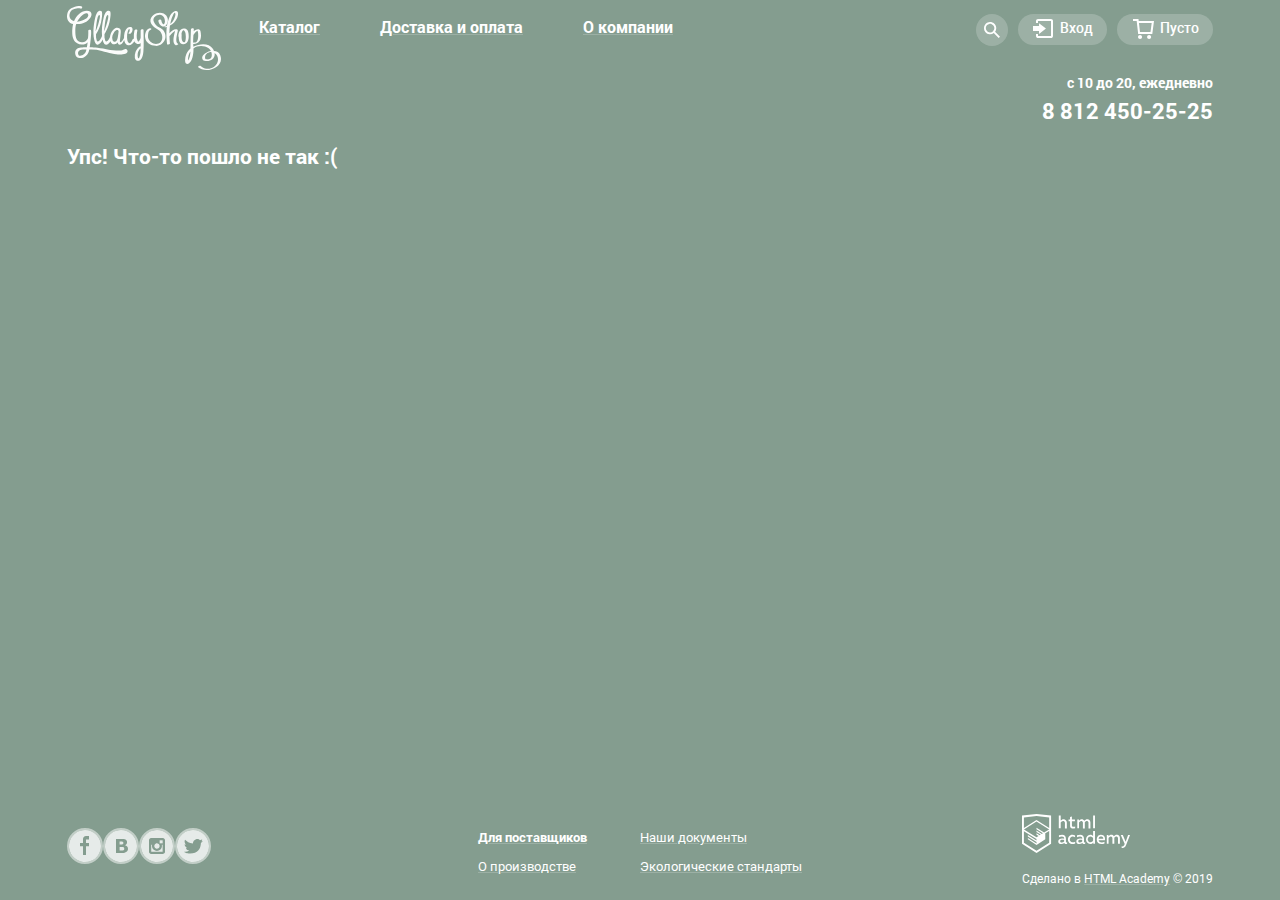
==== commit e9259c6e: "Добавляет модалки (не все)" ====
--- a/blank.html
+++ b/blank.html
@@ -34,8 +34,25 @@
             <nav class="main-header__navigation">
               <div class="main-header__site-navigation site-navigation">
                 <ul class="site-navigation__list">
-                  <li class="site-navigation__item">
-                    <a href="catalog.html" class="site-navigation__link">Каталог</a>
+                  <li class="site-navigation__item catalog-navigation site-navigation__item--disabled">
+                    <a href="catalog.html" class="site-navigation__link catalog-navigation__link">Каталог</a>
+                    <ul class="site-navigation__sub-list">
+                      <li class="site-navigation__sub-item">
+                        <a href="blank.html" class="site-navigation__sub-link">Новинки</a>
+                      </li>
+                      <li class="site-navigation__sub-item">
+                        <a href="catalog.html" class="site-navigation__sub-link">Сливочное</a>
+                      </li>
+                      <li class="site-navigation__sub-item">
+                        <a href="blank.html" class="site-navigation__sub-link">Щербеты</a>
+                      </li>
+                      <li class="site-navigation__sub-item">
+                        <a href="blank.html" class="site-navigation__sub-link">Фруктовый лед</a>
+                      </li>
+                      <li class="site-navigation__sub-item">
+                        <a href="blank.html" class="site-navigation__sub-link">Мелорин</a>
+                      </li>
+                    </ul>
                   </li>
                   <li class="site-navigation__item">
                     <a href="blank.html" class="site-navigation__link">Доставка и оплата</a>
@@ -47,17 +64,20 @@
               </div>
               <div class="main-header__user-navigation user-navigation">
                 <ul class="user-navigation__list">
-                  <li class="user-navigation__item user-navigation__item--search">
-                    <img src="img/icon/header-search.svg" width="16px" height="16px" alt="Иконка поиска" class="user-navigation__image">
-                    <div class="user-navigation__text"></div>
+                  <li class="user-navigation__item">
+                    <div class="user-navigation__item-container  user-navigation__item-container--search">
+                      <a href="blank.html" class="user-navigation__link user-navigation__link--search"></a>
+                    </div>
                   </li>
-                  <li class="user-navigation__item user-navigation__item--authorization">
-                    <img src="img/icon/header-authorization.svg" width="20px" height="19px" alt="Иконка поиска" class="user-navigation__image">
-                    <div class="user-navigation__text">Вход</div>
+                  <li class="user-navigation__item">
+                    <div class="user-navigation__item-container user-navigation__item-container--authorization">
+                      <a href="blank.html" class="user-navigation__link user-navigation__link--authorization">Вход</a>
+                    </div>
                   </li>
-                  <li class="user-navigation__item user-navigation__item--cart">
-                    <img src="img/icon/header-cart.svg" width="21px" height="20px" alt="Иконка поиска" class="user-navigation__image">
-                    <div class="user-navigation__text">Пусто</div>
+                  <li class="user-navigation__item">
+                    <div class="user-navigation__item-container user-navigation__item-container--cart">
+                      <a href="blank.html" class="user-navigation__link user-navigation__link--cart">Пусто</a>
+                    </div>
                   </li>
                 </ul>
               </div>
@@ -132,7 +152,7 @@
           </ul>
           <ul class="main-footer__info">
             <li class="main-footer__info-item">
-              <a href="blank.html" class="main-footer__link main-footer__link--bold">Для поставщиков</a>
+              <a href="blank.html" class="main-footer__link main-footer__link--bold main-footer__link--heart">Для поставщиков</a>
             </li>
             <li class="main-footer__info-item">
               <a href="blank.html" class="main-footer__link">Наши документы</a>
--- a/css/style.css
+++ b/css/style.css
@@ -33,7 +33,9 @@
   --basic-black: #5A5A5A;
   --basic-white: #FFFFFF;
   --basic-red: #E84D37;
-  --basic-milk: #F8F7F4;;
+
+  --form-milk: #F8F7F4;
+  --form-white: #FEFEFE;
 
   --nav-current: #D07058;
   --nav-hover: #FBDED7;
@@ -49,6 +51,9 @@
   --checkbox: rgba(255, 255, 255, 0.8);
   --checkbox-hover: #FFFFFF;
   --checkbox-disabled: rgba(255, 255, 255, 0.4);
+  --range-controls: rgba(255, 255, 255, 0.2);
+  --range-scale: rgba(248, 247, 244, 0.5);
+  --range-bar: #F8F7F4;
 }
 
 /* ----------------------------- */
@@ -56,6 +61,27 @@
 body {
   height: 100%;
   line-height: 1;
+}
+.page-body--slider-1 {
+  background-image: url(../img/slider/slider-1.png);
+  background-position: top center;
+  background-repeat: no-repeat;
+  background-color: var(--bg-green);
+  transition: all 0.6s;
+}
+.page-body--slider-2 {
+  background-image: url(../img/slider/slider-2.png);
+  background-position: top center;
+  background-repeat: no-repeat;
+  background-color: var(--bg-grey);
+  transition: all 0.6s;
+}
+.page-body--slider-3 {
+  background-image: url(../img/slider/slider-3.png);
+  background-position: top center;
+  background-repeat: no-repeat;
+  background-color: var(--bg-brown);
+  transition: all 0.6s;
 }
 .page-body--green {
   background-color: var(--bg-green);
@@ -78,7 +104,7 @@
 }
 
 /* ----- Прячет заголовки ----- */
-/* .visually-hidden {
+.visually-hidden {
   position: absolute;
   width: 1px;
   height: 1px;
@@ -89,7 +115,7 @@
   clip-path: inset(100%);
   clip: rect(0 0 0 0);
   overflow: hidden;
-} */
+}
 
 /* ----------------------------- */
 .wrapper {
@@ -98,7 +124,8 @@
   display: flex;
   flex-direction: column;
   margin: 0 auto;
-  padding: 27px;
+  padding: 0 27px;
+  position: relative;
 }
 /* ----- Ширина с учётом отступа от края страницы ----- */
 /* [class*="__container"] {
@@ -126,6 +153,12 @@
   border-radius: 70px;
   border: 0;
   color: var(--basic-white);
+  cursor: pointer;
+}
+.button:hover,
+.button:focus {
+  background: linear-gradient(0deg, rgba(255, 255, 255, 0.2), rgba(255, 255, 255, 0.2)), linear-gradient(180deg, #F26843 0%, #E74A35 100%);
+  box-shadow: 0px 2px 2px #AC1000;
 }
 /* Remove border and padding in Firefox */
 /* ::-moz-focus-outer,
@@ -134,42 +167,234 @@
   padding: 0;
 } */
 /* ----------------------------- */
-
+.main-header__info a:hover,
+.main-header__info a:focus,
+.hit__description:hover,
+.hit__description:focus,
+.main-footer__link:hover,
+.main-footer__link:focus,
+.breadcrumbs__link:not(.breadcrumbs__link--disabled):hover,
+.breadcrumbs__link:not(.breadcrumbs__link--disabled):focus,
+.products__description:hover,
+.products__description:focus,
+.news__link:hover,
+.news__link:focus,
+.contacts__phone a:hover,
+.contacts__phone a:focus,
+.main-footer__copyrights-link:hover,
+.main-footer__copyrights-link:focus {
+  color: var(--link-hover);
+  transition: 0.15s;
+}
 /* ----- Header ----- */
-.main-header__navigation ul {
+.main-header {
+  z-index: 15;
+}
+.main-header__logo {
+  margin-right: 24px;
+}
+.logo__image svg {
+  display: block;
+}
+.main-header__navigation > div > ul {
   margin: 0;
   padding: 0;
+}
+.site-navigation__list {
+  display: flex;
+  align-items: flex-start;
 }
 .site-navigation__item {
   font-weight: 700;
   font-size: 16px;
   line-height: 1.12;
   list-style: none;
-}
-.site-navigation__item--disabled {
-  background: #D07058;
+  align-items: center;
+  padding: 8px 0px;
+  height: 40px;
+}
+.catalog-navigation {
+  position: relative;
+  /* padding-bottom: 10px; */
+  /* height: 40px; */
+}
+.catalog-navigation:hover .site-navigation__sub-list {
+  display: block;
+}
+.site-navigation__link--disabled {
+  background: var(--nav-current);
   border-radius: 26px;
+  /* cursor: default; */
 }
 .site-navigation__link {
+  padding: 7px 14px 9px;
   color: inherit;
   text-decoration: underline;
   text-decoration-color: rgba(255, 255, 255, 0.2);
 }
+.site-navigation__link:hover {
+  background: var(--basic-white);
+  border-radius: 26px;
+  color: var(--basic-extra-black);
+}
+/* .site-navigation__link--disabled.site-navigation__link:hover {
+  background: var(--nav-current);
+  border-radius: 26px;
+  color: var(--basic-white);
+} */
+.catalog-navigation__link {
+  cursor: pointer;
+}
+.site-navigation__sub-list {
+  position: absolute;
+  top: 41px;
+  left: -7px;
+  background: var(--basic-white);
+  box-shadow: 0px 20px 20px rgba(0, 0, 0, 0.4);
+  border-radius: 4px;
+  padding: 6px;
+  display: flex;
+  flex-direction: column;
+  z-index: 16;
+  display: none;
+}
+
+.site-navigation__sub-item {
+  list-style: none;
+  margin: 0px 15px 5px;
+  padding: 0;
+}
+.site-navigation__sub-item:first-child {
+  margin: 0px 0px 5px;
+  padding: 0px 15px 5px;
+  border-bottom: 1px solid rgba(50, 50, 50, 0.2);
+}
+.site-navigation__sub-item:last-child {
+  margin: 0px 15px 0px;
+}
+.site-navigation__sub-link {
+  text-decoration: none;
+  color: var(--basic-extra-black);
+  font-style: normal;
+  font-weight: 400;
+  font-size: 14px;
+  line-height: 1.14;
+  white-space: nowrap;
+  display: block;
+  margin: 0px -21px;
+  padding: 8px 21px;
+}
+.site-navigation__sub-item:first-child .site-navigation__sub-link {
+  font-weight: 700;
+}
+.site-navigation__sub-link:hover {
+  background-color: var(--nav-hover);
+}
+.site-navigation__item:not(:last-child) {
+  margin-right: 32px;
+}
 .site-navigation__link--disabled {
   text-decoration: none;
 }
-.user-navigation__text {
+.user-navigation__list {
+  display: flex;
+}
+.user-navigation__item-container--search .user-navigation__text {
+  padding: 8px;
+}
+.user-navigation__item {
+  display: flex;
+  align-items: center;
+  list-style: none;
+  height: 40px;
+}
+.user-navigation__item-container {
+  background: rgba(255, 255, 255, 0.2);
+  border-radius: 20px;
   font-weight: 500;
   font-size: 14px;
   line-height: 1.14;
 }
-.user-navigation__item {
-  list-style: none;
+.user-navigation__item:not(:last-child)  {
+  margin-right: 10px;
+}
+.user-navigation__item-container--search {
+  width: 32px;
+  height: 32px;
+  display: flex;
+  align-items: center;
+  justify-content: center;
+}
+.user-navigation__item-container--authorization,
+.user-navigation__item-container--cart {
+  padding: 7px 14px 9px;
+}
+.user-navigation__link {
+  color: inherit;
+  text-decoration: none;
+  position: relative;
+  display: block;
+}
+.user-navigation__item-container:hover {
+  background-color: rgba(255, 255, 255, 1.0);
+}
+.user-navigation__link--search {
+  width: 16px;
+  height: 16px;
+  background-image: url("data:image/svg+xml,%3Csvg width='16' height='16' viewBox='0 0 16 16' fill='none' xmlns='http://www.w3.org/2000/svg'%3E%3Cpath d='M16 14.6652L11.0785 9.73294C11.9827 8.48188 12.3826 6.93501 12.1984 5.40134C12.0141 3.86767 11.2594 2.4601 10.0848 1.45982C8.91022 0.45954 7.40233 -0.0598191 5.86234 0.00548954C4.32234 0.0707982 2.86363 0.715967 1.77757 1.81212C0.691516 2.90827 0.0580813 4.3747 0.0038002 5.91849C-0.050481 7.46228 0.478388 8.96976 1.48476 10.1398C2.49113 11.3098 3.90092 12.0563 5.43251 12.2301C6.96409 12.4039 8.50472 11.9922 9.74663 11.0772L14.6586 16L16 14.6652ZM6.08152 10.3767C5.24079 10.3767 4.41895 10.1268 3.71991 9.65874C3.02087 9.19063 2.47604 8.5253 2.15431 7.74687C1.83258 6.96844 1.7484 6.11188 1.91241 5.28551C2.07643 4.45913 2.48128 3.70006 3.07576 3.10427C3.67024 2.50849 4.42766 2.10276 5.25223 1.93838C6.0768 1.77401 6.93149 1.85837 7.70822 2.1808C8.48495 2.50324 9.14883 3.04927 9.61591 3.74983C10.083 4.4504 10.3323 5.27404 10.3323 6.11661C10.3298 7.24568 9.88115 8.3278 9.08451 9.12618C8.28788 9.92456 7.20813 10.3742 6.08152 10.3767Z' fill='white'/%3E%3C/svg%3E");
+  background-repeat: no-repeat;
+  background-position: 0 0;
+}
+.user-navigation__item-container--search:hover .user-navigation__link--search {
+  background-image: url("data:image/svg+xml,%3Csvg width='16' height='16' viewBox='0 0 16 16' fill='none' xmlns='http://www.w3.org/2000/svg'%3E%3Cpath d='M16 14.6652L11.0785 9.73294C11.9827 8.48188 12.3826 6.93501 12.1984 5.40134C12.0141 3.86767 11.2594 2.4601 10.0848 1.45982C8.91022 0.45954 7.40233 -0.0598191 5.86234 0.00548954C4.32234 0.0707982 2.86363 0.715967 1.77757 1.81212C0.691516 2.90827 0.0580813 4.3747 0.0038002 5.91849C-0.050481 7.46228 0.478388 8.96976 1.48476 10.1398C2.49113 11.3098 3.90092 12.0563 5.43251 12.2301C6.96409 12.4039 8.50472 11.9922 9.74663 11.0772L14.6586 16L16 14.6652ZM6.08152 10.3767C5.24079 10.3767 4.41895 10.1268 3.71991 9.65874C3.02087 9.19063 2.47604 8.5253 2.15431 7.74687C1.83258 6.96844 1.7484 6.11188 1.91241 5.28551C2.07643 4.45913 2.48128 3.70006 3.07576 3.10427C3.67024 2.50849 4.42766 2.10276 5.25223 1.93838C6.0768 1.77401 6.93149 1.85837 7.70822 2.1808C8.48495 2.50324 9.14883 3.04927 9.61591 3.74983C10.083 4.4504 10.3323 5.27404 10.3323 6.11661C10.3298 7.24568 9.88115 8.3278 9.08451 9.12618C8.28788 9.92456 7.20813 10.3742 6.08152 10.3767Z' fill='%23323232'/%3E%3C/svg%3E");
+}
+.user-navigation__link--authorization {
+  margin-left: 28px;
+}
+.user-navigation__item-container:hover .user-navigation__link {
+  color: var(--basic-extra-black);
+}
+.user-navigation__link--authorization::before {
+  content: "";
+  position: absolute;
+  top: -2px;
+  left: -27px;
+  width: 20px;
+  height: 19px;
+  background-image: url("data:image/svg+xml,%3Csvg width='20' height='19' viewBox='0 0 20 19' fill='none' xmlns='http://www.w3.org/2000/svg'%3E%3Cpath d='M6.04 14.88L12.96 9.5L6.04 4.13V7.04H0V11.96H6.04V14.88Z' fill='white'/%3E%3Cpath d='M18 0H5C4.46957 0 3.96086 0.210714 3.58579 0.585786C3.21071 0.960859 3 1.46957 3 2V4H5V2H18V17H5V15H3V17C3 17.5304 3.21071 18.0391 3.58579 18.4142C3.96086 18.7893 4.46957 19 5 19H18C18.5304 19 19.0391 18.7893 19.4142 18.4142C19.7893 18.0391 20 17.5304 20 17V2C20 1.46957 19.7893 0.960859 19.4142 0.585786C19.0391 0.210714 18.5304 0 18 0Z' fill='white'/%3E%3C/svg%3E");
+  background-repeat: no-repeat;
+  background-position: 0 0;
+}
+.user-navigation__item-container--authorization:hover .user-navigation__link--authorization::before {
+  background-image: url("data:image/svg+xml,%3Csvg width='20' height='19' viewBox='0 0 20 19' fill='none' xmlns='http://www.w3.org/2000/svg'%3E%3Cpath d='M6.04 14.88L12.96 9.5L6.04 4.13V7.04H0V11.96H6.04V14.88Z' fill='%23323232'/%3E%3Cpath d='M18 0H5C4.46957 0 3.96086 0.210714 3.58579 0.585786C3.21071 0.960859 3 1.46957 3 2V4H5V2H18V17H5V15H3V17C3 17.5304 3.21071 18.0391 3.58579 18.4142C3.96086 18.7893 4.46957 19 5 19H18C18.5304 19 19.0391 18.7893 19.4142 18.4142C19.7893 18.0391 20 17.5304 20 17V2C20 1.46957 19.7893 0.960859 19.4142 0.585786C19.0391 0.210714 18.5304 0 18 0Z' fill='%23323232'/%3E%3C/svg%3E");
+}
+.user-navigation__link--cart {
+  margin-left: 29px;
+}
+.user-navigation__link--cart::before {
+  content: "";
+  position: absolute;
+  top: -2px;
+  left: -27px;
+  width: 21px;
+  height: 20px;
+  background-image: url("data:image/svg+xml,%3Csvg width='21' height='20' viewBox='0 0 21 20' fill='none' xmlns='http://www.w3.org/2000/svg'%3E%3Cpath d='M5.70345 2L5.46161 0H0V2H3.66795L5.17946 15H19.2869L21 2H5.70345ZM17.5034 13H6.97313L5.96545 4H18.6924L17.5034 13Z' fill='white'/%3E%3Cpath d='M7.03359 20C8.14664 20 9.04894 19.1046 9.04894 18C9.04894 16.8954 8.14664 16 7.03359 16C5.92054 16 5.01823 16.8954 5.01823 18C5.01823 19.1046 5.92054 20 7.03359 20Z' fill='white'/%3E%3Cpath d='M16.1027 20C17.2157 20 18.118 19.1046 18.118 18C18.118 16.8954 17.2157 16 16.1027 16C14.9896 16 14.0873 16.8954 14.0873 18C14.0873 19.1046 14.9896 20 16.1027 20Z' fill='white'/%3E%3C/svg%3E");
+  background-repeat: no-repeat;
+  background-position: 0 0;
+}
+.user-navigation__item-container--cart:hover .user-navigation__link--cart::before {
+  background-image: url("data:image/svg+xml,%3Csvg width='21' height='20' viewBox='0 0 21 20' fill='none' xmlns='http://www.w3.org/2000/svg'%3E%3Cpath d='M7.03359 20C8.14664 20 9.04894 19.1046 9.04894 18C9.04894 16.8954 8.14664 16 7.03359 16C5.92054 16 5.01823 16.8954 5.01823 18C5.01823 19.1046 5.92054 20 7.03359 20Z' fill='%23343434'/%3E%3Cpath d='M16.1027 20C17.2157 20 18.118 19.1046 18.118 18C18.118 16.8954 17.2157 16 16.1027 16C14.9896 16 14.0873 16.8954 14.0873 18C14.0873 19.1046 14.9896 20 16.1027 20Z' fill='%23343434'/%3E%3Cpath d='M5.70345 2L5.46161 0H0V2H3.66795L5.17946 15H19.2869L21 2H5.70345ZM17.5034 13H6.97313L5.96545 4H18.6924L17.5034 13Z' fill='%23343434'/%3E%3Cpath d='M5.93506 4.03003L6.97297 13H17.5032L18.6923 4.03003H5.93506Z' fill='%23E84D37'/%3E%3C/svg%3E");
+}
+.main-header__info {
+  text-align: end;
 }
 .main-header__work-time {
   font-weight: 700;
   font-size: 14px;
   line-height: 1.14;
+  margin-top: 0;
+  margin-bottom: 8px;
+  padding: 0;
 }
 .main-header__contacts {
   font-weight: 700;
@@ -183,55 +408,111 @@
 .main-header__main-line {
   display: grid;
   grid-template-columns: min-content 1fr;
+  align-items: center;
+  min-height: 75px;
+  box-sizing: content-box;
+}
+.main-header__logo {
+  justify-self: center;
 }
 .main-header__navigation {
-  display: grid;
-  grid-template-columns: 2fr 1fr;
+  display: flex;
+  justify-content: space-between;
 }
 .main-header__user-navigation {
   justify-self: end;
 }
 
 /* ----- Promo (slider) ----- */
-.promo__image {
-  margin: 0 -27px;
-  display: block;
-}
-.promo__description {
+.promo-slide {
+  list-style: none;
+  display: flex;
+  flex-direction: column;
+  align-items: center;
+}
+.promo-slide-title {
   font-weight: 700;
   font-size: 60px;
   line-height: 1;
+  text-align: center;
+  margin-top: 275px;
+  margin-bottom: 27px;
 }
 .promo__button--order {
+  display: inline-block;
   width: 261px;
-  height: 62px;
-}
-.promo__button-text {
+  height: 50px;
   font: inherit;
   font-weight: 700;
   font-size: 32px;
   line-height: 1.38;
   color: var(--basic-white);
+  text-align: center;
+  text-decoration: none;
+  padding: 12px 0px;
+}
+.promo__paginator {
+  margin-top: -63px;
+  margin-bottom: 63px;
+}
+.promo__button--paginator {
+  border: 2px solid var(--basic-white);
+  border-radius: 50%;
+  background-color: transparent;
+  min-width: 21px;
+  min-height: 21px;
+  cursor: pointer;
+  transition: all 0.6s;
+}
+.promo__button--active {
+  background-color: var(--basic-white);
 }
 
 /* ----- Gift ----- */
+.gift {
+  margin-bottom: 40px;
+}
 .gift__container img {
   display: block;
   border-radius: 16px;
+}
+.gift__raspberry {
+  position: relative;
+}
+.gift__chocolate {
+  position: relative;
+}
+.gift__content {
+  position: absolute;
+  top: 0;
+  left: 0;
+  padding: 16px 22px 22px 16px;
+  display: flex;
+  flex-direction: column;
+  height: 100%;
+  box-sizing: border-box;
 }
 .gift__subtitle {
   font-weight: 700;
   font-size: 35px;
   line-height: 1.17;
+  margin: 0 0 16px 0;
 }
 .gift__description {
   font-weight: 700;
   font-size: 18px;
   line-height: 1.22;
+  margin: 0;
+  height: 100%;
 }
 .gift__button {
-  width: 164px;
-  height: 48px;
+  align-self: end;
+}
+.gift__button--jam {
+  max-width: 164px;
+}
+.gift__button--chocolate {
+  max-width: 191px;
 }
 .gift__button-text {
   font: inherit;
@@ -239,18 +520,25 @@
   font-size: 18px;
   line-height: 1.33;
   color: var(--basic-white);
+  padding: 15px 15px;
 }
 .gift__image--raspberry {
-  max-width: 560px;
-  max-height: 229px;
+  /* max-width: 560px;
+  max-height: 229px; */
   background-color: rgb(131, 40, 63);
   border-radius: 16px;
+  /*Размер картинки*/
+  width: 560px;
+  height: 229px;
 }
 .gift__image--chocolate {
-  max-width: 560px;
-  max-height: 229px;
+  /* max-width: 560px;
+  max-height: 229px; */
   background-color: rgb(109, 54, 22);
   border-radius: 16px;
+  /*Размер картинки*/
+  width: 560px;
+  height: 229px;
 }
 .gift__container {
   display: grid;
@@ -259,6 +547,24 @@
 }
 
 /* ----- Hit ----- */
+.hit {
+  margin-bottom: 40px;
+}
+.hit__image {
+  position: relative;
+  /*Размер картинки*/
+  width: 267px;
+  height: 267px;
+}
+.hit__image::before {
+  content: "";
+  position: absolute;
+  top: 0;
+  left: 0;
+  width: 61px;
+  height: 61px;
+  background-image: url(../img/icon/icon-hit.png);
+}
 .hit__price span {
   font-weight: 700;
   font-size: 45px;
@@ -268,13 +574,19 @@
   font-weight: 700;
   font-size: 30px;
   line-height: 1.17;
+  position: absolute;
+  bottom: 20px;
 }
 .hit__description {
   font-weight: 500;
   font-size: 16px;
   line-height: 1.38;
+  color: inherit;
   text-decoration: underline;
   text-decoration-color: rgba(255, 255, 255, 0.2);
+  display: block;
+  margin: 17px 0 0 0;
+  text-align: center;
 }
 .hit__image img {
   border-radius: 50%;
@@ -287,36 +599,68 @@
 }
 
 /* ----- About ----- */
+.about {
+  margin-bottom: 40px;
+}
 .about__subtitle {
   font-weight: 500;
   font-size: 24px;
   line-height: 1.25;
   color: var(--basic-extra-black);
+  margin: 0 0 7px 0;
 }
 .about__text {
   font-weight: 400;
   font-size: 16px;
   line-height: 1.38;
   color: var(--basic-extra-black);
+  margin: 14px 0 0 0;
 }
 .about__container {
   max-width: 1146px;
   background-color: #e4dcc2;
-  background-image: url(../img/benefits-pattern.png);
+  background-image: url("../img/benefits-pattern.png");
   background-repeat:repeat;
   border-radius: 16px;
+  padding: 24px 20px;
+}
+.about__benefits {
+  display: grid;
+  grid-template-columns: 1fr 1fr;
+  row-gap: 19px;
+  column-gap: 26px;
+}
+.about__item {
+  display: flex;
+  flex-wrap: nowrap;
+}
+.about__icon {
+  margin-right: 6px;
+  /*Размер картинки*/
+  width: 49px;
+  height: 49px;
 }
 
 /* ----- News / Subscribe ----- */
 .news__content {
   max-width: 560px;
   max-height: 220px;
+}
+.news__container {
+  position: relative;
+}
+.news__content {
+  position: absolute;
+  top: 0;
+  left: 0;
+  padding: 23px 20px;
 }
 .news__subtitle {
   font-weight: 500;
   font-size: 16px;
   line-height: 1.38;
   color: var(--basic-extra-black);
+  margin: 0 0 15px 0;
 }
 .news__link {
   font-weight: 700;
@@ -325,19 +669,28 @@
   color: var(--basic-extra-black);
 }
 .news__image {
-  max-width: 560px;
-  max-height: 220px;
+  /* max-width: 560px;
+  max-height: 220px; */
   background-color: #fff;
   border-radius: 16px;
+  /*Размер картинки*/
+  width: 560px;
+  height: 220px;
 }
 .news__image img {
   border-radius: 16px;
 }
+.subscribe__container {
+  position: relative;
+}
 .subscribe__image {
-  max-width: 560px;
-  max-height: 220px;
+  /* max-width: 560px;
+  max-height: 220px; */
   background-color: #fff;
   border-radius: 16px;
+  /*Размер картинки*/
+  width: 560px;
+  height: 220px;
 }
 .subscribe__image img {
   display: block;
@@ -346,14 +699,18 @@
 .subscribe__content {
   max-width: 548px;
   max-height: 210px;
-  background-color: var(--basic-milk);
   border-radius: 16px;
+  position: absolute;
+  top: 0;
+  left: 0;
+  padding: 34px 24px;
 }
 .subscribe__text {
   font-weight: 400;
   font-size: 16px;
   line-height: 1.38;
   color: var(--basic-black);
+  margin: 0 0 47px 0;
 }
 .subscribe__form-button {
   font-weight: 700;
@@ -367,28 +724,62 @@
   display: grid;
   grid-template-columns: 1fr 1fr;
   gap: 26px;
+  margin-bottom: 40px;
 }
 .main__column img {
   display: block;
 }
 
 /* ----- Contacts ----- */
+.contacts__container {
+  position: relative;
+  margin-bottom: 18px;
+  margin-left: -27px;
+}
+.contacts__image {
+  background-color: #f7e7cf;
+  /*Размер картинки*/
+  width: 1200px;
+  height: 430px;
+}
+.contacts__form {
+  background-color: var(--form-white);
+  border-radius: 16px;
+  padding: 32px 25px;
+  max-width: 303px;
+  max-height: 306px;
+  position: absolute;
+  top: 60px;
+  right: 0;
+  display: flex;
+  flex-direction: column;
+  box-sizing: border-box;
+}
 .contacts__address {
   font-weight: 400;
   font-size: 14px;
   line-height: 1.428;
   color: var(--basic-extra-black);
+  padding-bottom: 24px;
+}
+.contacts__address p {
+  margin: 0;
 }
 .contacts__address span {
   font-weight: 700;
   font-size: 18px;
   line-height: 1.33;
+  margin: 0;
 }
 .contacts__phone {
   font-weight: 400;
   font-size: 14px;
   line-height: 1.43;
   color: var(--basic-extra-black);
+  padding-bottom: 24px;
+}
+.contacts__phone p {
+  margin: 0;
 }
 .contacts__phone a {
   font-weight: 700;
@@ -396,16 +787,20 @@
   line-height: 1.33;
   text-decoration: none;
   color: inherit;
+  margin: 0;
 }
 .contacts__button {
   width: 253px;
   height: 43px;
+  align-self: center;
+  padding-bottom: 31px;
 }
 .contacts__button-text {
   font-weight: 700;
   font-size: 18px;
   line-height: 1.33;
   color: var(--basic-white);
+  padding: 9px;
 }
 .contacts__image {
   background-color: #e4dcc2;
@@ -418,8 +813,14 @@
 .main-footer ul {
   padding: 0;
 }
+.main-footer__socials {
+  display: flex;
+}
 .main-footer__socials-item {
   list-style: none;
+  /*Размер картинки*/
+  width: 36px;
+  height: 36px;
 }
 .main-footer__link {
   font-weight: 400;
@@ -433,6 +834,20 @@
 .main-footer__link--bold {
   font-weight: 700;
 }
+.main-footer__link--heart {
+  position: relative;
+}
+.main-footer__link--heart::before {
+  content: "";
+  position: absolute;
+  top: 4px;
+  left: -22px;
+  width: 15px;
+  height: 13px;
+  background-image: url('../img/icon/footer-heart.svg');
+  background-repeat: no-repeat;
+  background-position: 0 0;
+}
 .main-footer__info-item {
   list-style: none;
 }
@@ -455,14 +870,26 @@
 }
 .main-footer__info {
   justify-self: center;
+  display: grid;
+  grid-template-columns: 1fr 1fr;
 }
 .main-footer__copyrights {
   justify-self: end;
 }
 
 /* ----- Breadcrumbs ----- */
+.breadcrumbs__list {
+  display: flex;
+  margin: -29px 0 9px 0;
+  padding: 0;
+}
 .breadcrumbs__item {
   list-style: none;
+  z-index: 10;
+  position: relative;
+}
+.breadcrumbs__item:not(:last-child) {
+  margin-right: 22px;
 }
 .breadcrumbs__link {
   line-height: 1.14;
@@ -470,6 +897,15 @@
   text-decoration: underline;
   text-decoration-color: rgba(255, 255, 255, 0.2);
 }
+.breadcrumbs__item:not(:first-child):before {
+  content: "";
+  position: absolute;
+  top: 7px;
+  left: -13px;
+  width: 6px;
+  height: 6px;
+  background-image: url('../img/icon/breadcrumbs-arrows.svg');
+}
 .breadcrumbs__link--disabled {
   text-decoration: none;
 }
@@ -477,16 +913,131 @@
   font-weight: 700;
   font-size: 35px;
   line-height: 1.17;
+  margin: 0 0 29px;
+  padding: 0;
 }
 
 /* ----- Filter ----- */
+.filter {
+  margin: 0 0 40px;
+}
 .filter__form {
   font-weight: 500;
   font-size: 14px;
   line-height: 1.14;
+  display: flex;
+  flex-direction: column;
+}
+.filter__form fieldset {
+  border: 0;
+  margin: 0;
+  padding: 0;
+}
+.filter__form legend {
+  margin: 0 0 0 16px;
+}
+.filter__wrapper {
+  display: flex;
+  justify-content: space-between;
+  align-items: flex-end;
+  max-width: 870px;
+}
+.filter__wrapper:not(:last-child) {
+  margin: 0 0 14px;
+}
+.filter__list {
+  display: flex;
+  margin: 0;
+  padding: 0;
+  list-style: none;
+}
+.fillers {
+  background-color: var(--range-controls);
+}
+.fillers {
+  padding: 10px 16px;
+  border-radius: 20px;
+}
+.filter legend {
+  margin-bottom: 11px;
+}
+.filter-select {
+  font-weight: 500;
+  font-size: 16px;
+  line-height: 1.12;
+  color: var(--basic-white);
+  width: 196px;
+  border: none;
+  background-color: var(--range-controls);
+  padding: 7px 25px 7px 16px;
+  border-radius: 20px;
 }
 .filter__item {
-  list-style: none;
+  padding-left: 35px;
+}
+.filter__item:not(:last-child) {
+  margin-right: 19px;
+}
+.filter__item label {
+  position: relative;
+  display: block;
+  cursor: pointer;
+  user-select: none;
+}
+.fat-content {
+  background-color: var(--range-controls);
+  padding: 10px 15px;
+  border-radius: 20px;
+}
+.fat-content__item {
+  white-space: nowrap;
+}
+.filter-input-radio:hover + label,
+.filter-input-radio:focus + label,
+.filter-input-checkbox:hover + label,
+.filter-input-checkbox:focus + label {
+  color: var(--basic-extra-black);
+}
+
+.filter-input-radio + label::before {
+  content: "";
+  position: absolute;
+  left: -34px;
+  top: -3px;
+  width: 22px;
+  height: 22px;
+  background-image: url("data:image/svg+xml,%3Csvg width='22' height='22' viewBox='0 0 22 22' fill='none' xmlns='http://www.w3.org/2000/svg'%3E%3Cpath d='M11 3.52C12.4794 3.52 13.9256 3.95869 15.1557 4.78061C16.3857 5.60252 17.3445 6.77073 17.9106 8.13753C18.4768 9.50432 18.6249 11.0083 18.3363 12.4593C18.0477 13.9103 17.3353 15.2431 16.2892 16.2892C15.2431 17.3353 13.9103 18.0477 12.4593 18.3363C11.0083 18.6249 9.50432 18.4768 8.13753 17.9106C6.77074 17.3445 5.60252 16.3857 4.78061 15.1557C3.9587 13.9256 3.52 12.4794 3.52 11C3.52233 9.01689 4.31115 7.11568 5.71342 5.71341C7.11568 4.31115 9.0169 3.52233 11 3.52ZM11 0C8.82441 0 6.69767 0.645139 4.88873 1.85383C3.07979 3.06253 1.66989 4.78049 0.83733 6.79048C0.00476611 8.80047 -0.213071 11.0122 0.211367 13.146C0.635804 15.2798 1.68345 17.2398 3.22183 18.7782C4.76021 20.3165 6.72022 21.3642 8.85401 21.7886C10.9878 22.2131 13.1995 21.9952 15.2095 21.1627C17.2195 20.3301 18.9375 18.9202 20.1462 17.1113C21.3549 15.3023 22 13.1756 22 11C22 8.08262 20.8411 5.28472 18.7782 3.22182C16.7153 1.15893 13.9174 0 11 0V0Z' fill='white'/%3E%3C/svg%3E");
+  opacity: 0.8;
+}
+.filter-input-radio:checked + label::before {
+  /* content: "";
+  position: absolute;
+  left: -34px;
+  top: 0;
+  width: 22px;
+  height: 22px; */
+  background-image: url("data:image/svg+xml,%3Csvg width='22' height='22' viewBox='0 0 22 22' fill='none' xmlns='http://www.w3.org/2000/svg'%3E%3Cpath d='M11 3.52C12.4794 3.52 13.9256 3.95869 15.1557 4.78061C16.3857 5.60252 17.3445 6.77073 17.9106 8.13753C18.4768 9.50432 18.6249 11.0083 18.3363 12.4593C18.0477 13.9103 17.3353 15.2431 16.2892 16.2892C15.2431 17.3353 13.9103 18.0477 12.4593 18.3363C11.0083 18.6249 9.50432 18.4768 8.13753 17.9106C6.77074 17.3445 5.60252 16.3857 4.78061 15.1557C3.9587 13.9256 3.52 12.4794 3.52 11C3.52233 9.01689 4.31115 7.11568 5.71342 5.71341C7.11568 4.31115 9.0169 3.52233 11 3.52ZM11 0C8.82441 0 6.69767 0.645139 4.88873 1.85383C3.07979 3.06253 1.66989 4.78049 0.83733 6.79048C0.00476611 8.80047 -0.213071 11.0122 0.211367 13.146C0.635804 15.2798 1.68345 17.2398 3.22183 18.7782C4.76021 20.3165 6.72022 21.3642 8.85401 21.7886C10.9878 22.2131 13.1995 21.9952 15.2095 21.1627C17.2195 20.3301 18.9375 18.9202 20.1462 17.1113C21.3549 15.3023 22 13.1756 22 11C22 8.08262 20.8411 5.28472 18.7782 3.22182C16.7153 1.15893 13.9174 0 11 0V0Z' fill='white'/%3E%3Cpath d='M11 14.96C13.1871 14.96 14.96 13.1871 14.96 11C14.96 8.81299 13.1871 7.04004 11 7.04004C8.81299 7.04004 7.04004 8.81299 7.04004 11C7.04004 13.1871 8.81299 14.96 11 14.96Z' fill='white'/%3E%3C/svg%3E");
+  opacity: 0.8;
+}
+.filter-input-checkbox + label::before {
+  content: "";
+  position: absolute;
+  left: -34px;
+  top: -2px;
+  width: 20px;
+  height: 20px;
+  background-image: url("data:image/svg+xml,%3Csvg width='20' height='20' viewBox='0 0 20 20' fill='none' xmlns='http://www.w3.org/2000/svg'%3E%3Cpath d='M17.3913 1.73913C17.6219 1.73913 17.8431 1.83074 18.0062 1.99382C18.1693 2.1569 18.2609 2.37807 18.2609 2.6087V17.3913C18.2609 17.6219 18.1693 17.8431 18.0062 18.0062C17.8431 18.1693 17.6219 18.2609 17.3913 18.2609H2.6087C2.37807 18.2609 2.1569 18.1693 1.99382 18.0062C1.83074 17.8431 1.73913 17.6219 1.73913 17.3913V2.6087C1.73913 2.37807 1.83074 2.1569 1.99382 1.99382C2.1569 1.83074 2.37807 1.73913 2.6087 1.73913H17.3913ZM17.3913 0H2.6087C1.91683 0 1.25329 0.274844 0.764069 0.764069C0.274844 1.25329 0 1.91683 0 2.6087L0 17.3913C0 18.0832 0.274844 18.7467 0.764069 19.2359C1.25329 19.7252 1.91683 20 2.6087 20H17.3913C18.0832 20 18.7467 19.7252 19.2359 19.2359C19.7252 18.7467 20 18.0832 20 17.3913V2.6087C20 1.91683 19.7252 1.25329 19.2359 0.764069C18.7467 0.274844 18.0832 0 17.3913 0V0Z' fill='white'/%3E%3C/svg%3E");
+  opacity: 0.8;
+}
+.filter-input-checkbox:checked + label::before {
+  /* content: "";
+  position: absolute;
+  left: -34px;
+  top: 0; */
+  width: 24px;
+  /* height: 20px; */
+  background-image: url("data:image/svg+xml,%3Csvg width='24' height='20' viewBox='0 0 24 20' fill='none' xmlns='http://www.w3.org/2000/svg'%3E%3Cpath d='M6.68552 6.51304L4.09018 8.96522L11.2251 15.7391L24 3.62609L21.4047 1.16522L11.2251 10.8174L6.68552 6.51304Z' fill='white'/%3E%3Cpath d='M19.2587 17.3913C19.2587 17.6219 19.1621 17.8431 18.9901 18.0062C18.8181 18.1693 18.5848 18.2609 18.3416 18.2609H2.75124C2.50802 18.2609 2.27475 18.1693 2.10277 18.0062C1.93078 17.8431 1.83416 17.6219 1.83416 17.3913V2.6087C1.83416 2.37807 1.93078 2.1569 2.10277 1.99382C2.27475 1.83074 2.50802 1.73913 2.75124 1.73913H18.2591L19.7081 0.356522C19.2932 0.126574 18.8221 0.00365521 18.3416 0H2.75124C2.02157 0 1.32178 0.274844 0.80582 0.764069C0.289862 1.25329 0 1.91683 0 2.6087V17.3913C0 18.0832 0.289862 18.7467 0.80582 19.2359C1.32178 19.7252 2.02157 20 2.75124 20H18.3416C19.0713 20 19.7711 19.7252 20.287 19.2359C20.803 18.7467 21.0929 18.0832 21.0929 17.3913V8.84348L19.2587 10.5826V17.3913Z' fill='white'/%3E%3C/svg%3E");
+  opacity: 0.8;
 }
 .filter__button {
   font-weight: 500;
@@ -495,14 +1046,96 @@
   color: inherit;
   width: 144px;
   height: 36px;
-}
-.filter__button {
+  /* position: absolute; */
+  top: 29px;
+  /* left: 675px; */
   background: rgba(255, 255, 255, 0.2);
   border: 2px solid #FFFFFF;
   border-radius: 20px;
 }
 
+/* Диапазон цен */
+.filter__price {
+  width: 218px;
+}
+.range-filter {
+  margin-top: 149px;
+  font-family: inherit;
+  font-size: inherit;
+}
+.range__price-controls {
+  display: flex;
+  padding-left: 16px;
+}
+.range__price-controls input {
+  width: 30px;
+  font-family: inherit;
+  font-weight: inherit;
+  font-size: inherit;
+  color: inherit;
+  border: none;
+  background-color: transparent;
+  text-align: right;
+}
+.range__controls {
+  position: relative;
+  height: 36px;
+  margin-top: 9px;
+  padding-top: 18px;
+  padding-right: 21px;
+  padding-left: 21px;
+  background-color: var(--range-controls);
+  border-radius: 20px;
+  box-sizing: border-box;
+}
+.range__controls .range__scale {
+  height: 2px;
+  background: var(--range-scale);
+}
+.range__controls .range__bar {
+  width: 60%;
+  height: 2px;
+  background: var(--range-bar);
+}
+.range__controls .range__toggle {
+  position: absolute;
+  top: 9px;
+  left: 0;
+  width: 4px;
+  height: 4px;
+  padding: 0;
+  border: 8px solid #ffffffcc;
+  background-color: #ababab;
+  border-radius: 50%;
+  box-shadow: 0px 2px 1px rgba(171, 171, 171, 0.3);
+  cursor: pointer;
+}
+.range__controls .toggle-min {
+  left: 11px;
+}
+.range__controls .toggle-max {
+  left: 115px;
+}
+.range__controls .range__toggle:hover {
+  border: 8px solid #ffffff;
+}
+
 /* ----- Products ----- */
+.products {
+  margin: 0 0 30px;
+}
+.products__content {
+  display: grid;
+  grid-template-columns: 1fr 1fr 1fr 1fr;
+  gap: 26px;
+  margin: 0 0 80px;
+}
+.products__image {
+  position: relative;
+  /*Размер картинки*/
+  width: 267px;
+  height: 267px;
+}
 .products__price span {
   font-weight: 700;
   font-size: 45px;
@@ -512,45 +1145,90 @@
   font-weight: 700;
   font-size: 30px;
   line-height: 1.17;
+  position: absolute;
+  bottom: 20px;
 }
 .products__description {
   font-weight: 500;
   font-size: 16px;
   line-height: 1.38;
+  color: inherit;
   text-decoration: underline;
   text-decoration-color: rgba(255, 255, 255, 0.2);
+  display: block;
+  margin: 17px 0 0 0;
+  text-align: center;
 }
 .products__image img {
   border-radius: 50%;
   display: block;
 }
-.products__button--paginator {
+.products__paginator {
+  margin: 0;
+  padding: 0;
+  display: flex;
+  justify-content: flex-end;
+}
+.products__button-paginator {
   font-weight: 500;
   font-size: 16px;
   line-height: 1.12;
   color: var(--basic-white);
-<<<<<<< Updated upstream
-  background-color: transparent;
-  border: 0;
-=======
   list-style: none;
+  width: 26px;
+  height: 26px;
+  display: flex;
+  justify-content: center;
+  align-items: center;
+  border-radius: 50%;
+}
+.products__button-paginator:not(:first-child),
+.products__button-paginator:not(:last-child) {
+  margin-right: 4px;
+}
+.products__button-paginator:first-child {
+  margin: 0 7px 0 0;
+}
+.products__button-paginator:last-child {
+  margin: 0 0 0 7px;
+}
+.products__button-paginator:not(.products__button-paginator--disabled, .products__button-paginator--active):hover {
+  background-color: var(--range-controls);
+}
+.products__button-paginator--active {
+  background-color: var(--basic-white);
 }
 .products__button-link {
   color: var(--basic-white);
   text-decoration: none;
->>>>>>> Stashed changes
-}
-.products__button--active {
-  border-radius: 50%;
-  min-width: 26px;
-  min-height: 26px;
-  background-color: var(--basic-white);
+  list-style: none;
+  display: block;
+}
+.products__button-link--active {
   color: var(--basic-extra-black);
-}
-.products__container {
-  display: grid;
-  grid-template-columns: 1fr 1fr 1fr 1fr;
-  gap: 26px;
-}
-
-/* ----- Footer ----- */
+  text-decoration: none;
+}
+
+/* ----- Modal ----- */
+.form-search {
+  position: absolute;
+  right: 210px;
+  top: 51px;
+  padding: 20px 15px;
+  background-color: var(--form-milk);
+  box-shadow: 0px 20px 20px rgba(0, 0, 0, 0.4);
+  border-radius: 4px;
+  z-index: 16;
+  display: none;
+}
+.form-search.active {
+  display: block;
+}
+.search__form {
+}
+.search__form input[type=text] {
+  border: 1px solid #D3D3D2;
+  border-radius: 4px;
+  padding: 15px;
+  width: 300px;
+}
